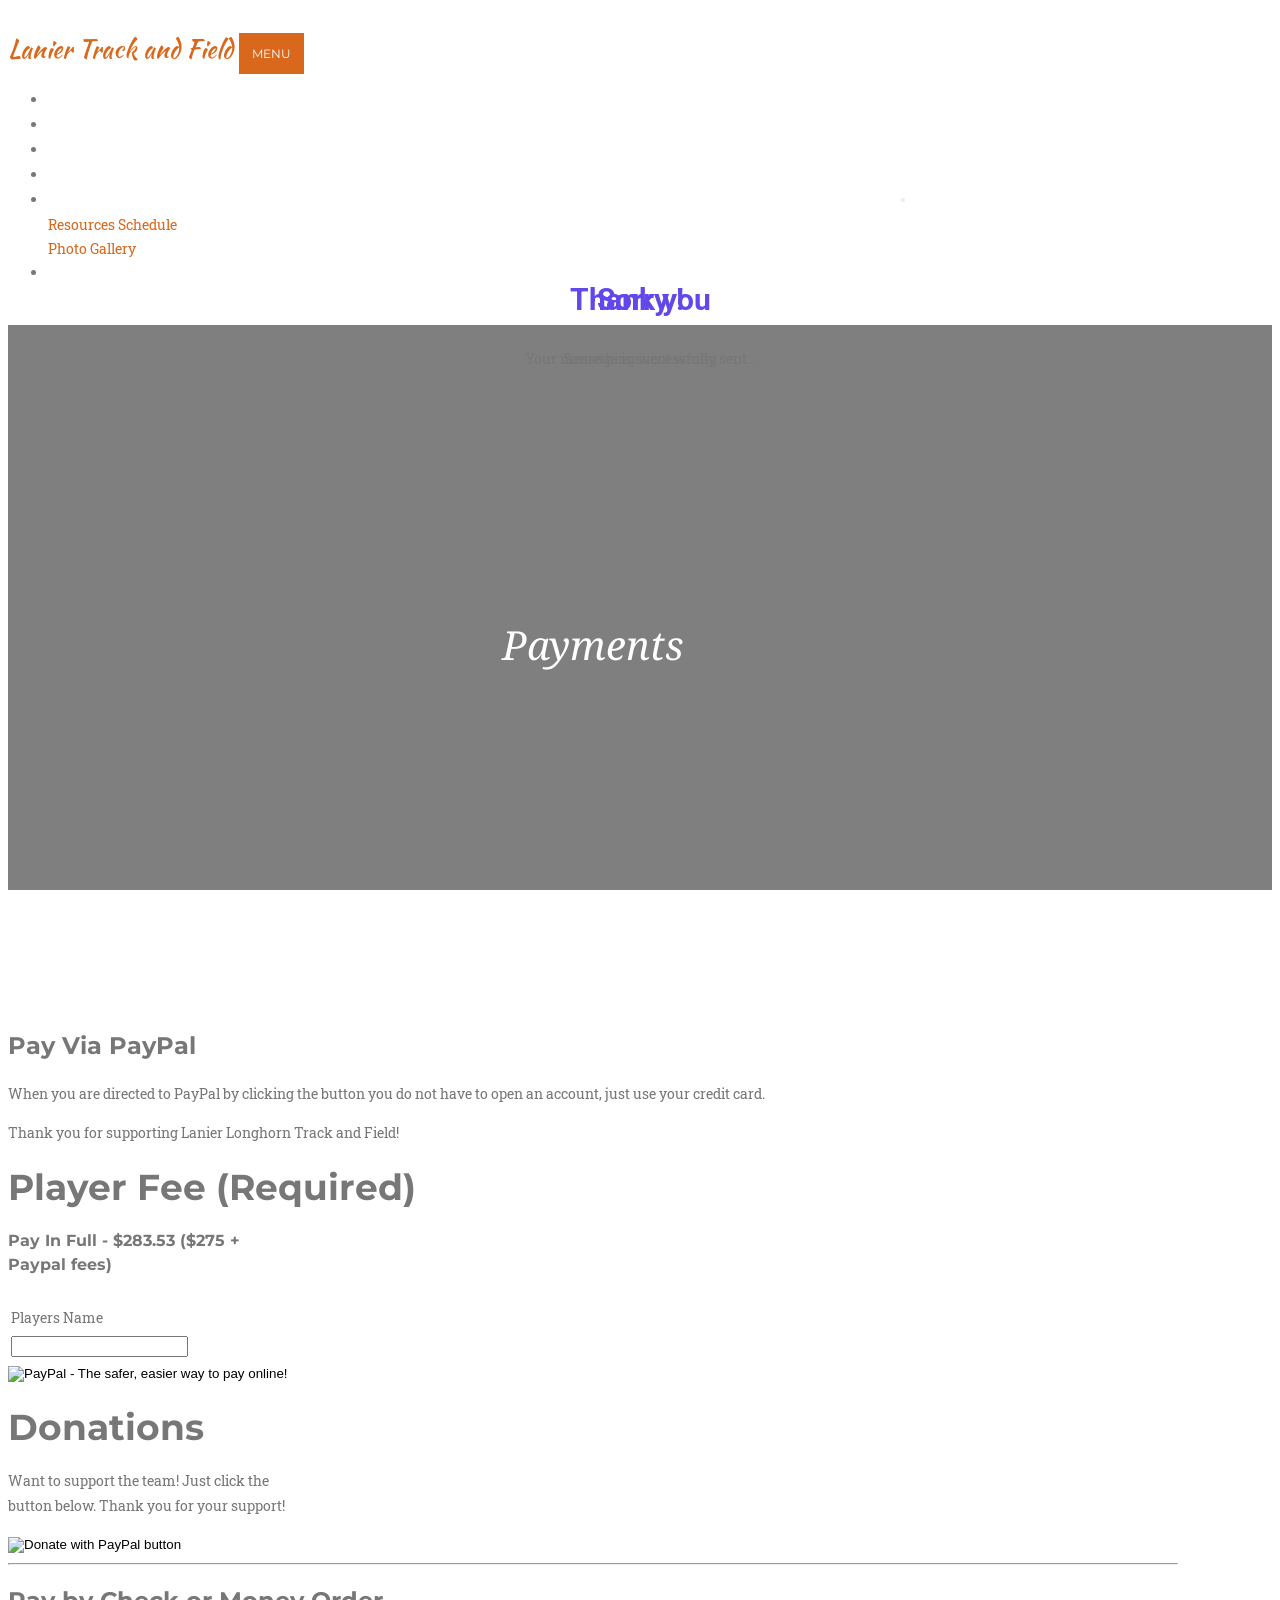
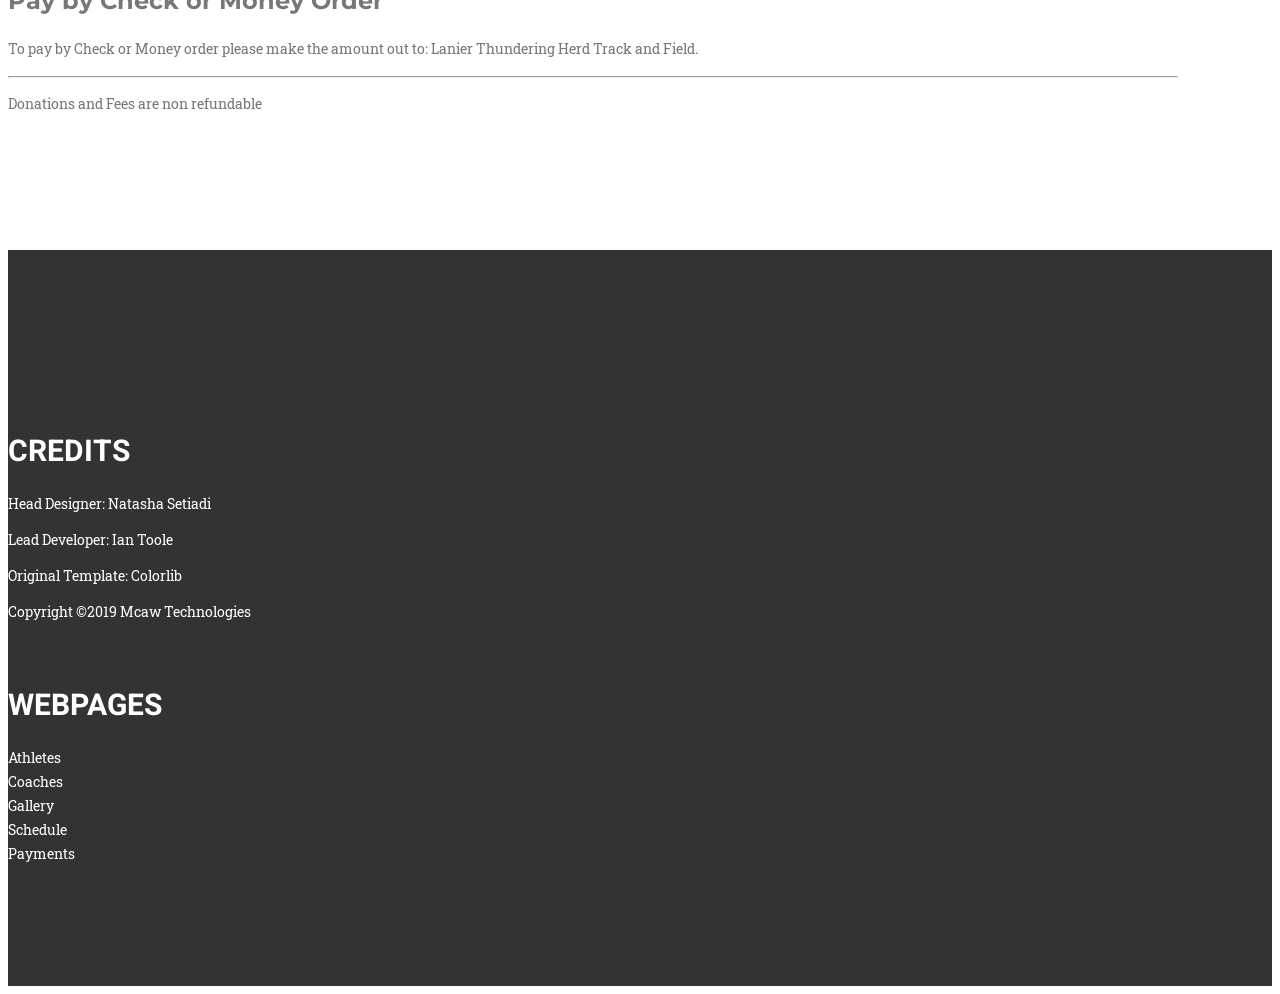
==== 8596Payments.html @ 1671be92 "updated payments page for pay in full and donations. Also adding numbers to add to ready to go live" ====
﻿<!DOCTYPE html>
<html lang="en">
  <head>
    <meta charset="utf-8" />
    <meta
      name="viewport"
      content="width=device-width, initial-scale=1, shrink-to-fit=no"
    />
    <meta name="description" content="" />
    <meta name="author" content="" />

    <title>LHS Track and Field</title>
    <link
      rel="shortcut icon"
      href="./img/cropped-Lanier-Longhorn-Football-Favicon-32x32.png"
    />

    <link rel="stylesheet" href="css2/bootstrap.css" />
    <link rel="stylesheet" href="vendors/linericon/style.css" />
    <link rel="stylesheet" href="css2/font-awesome.min.css" />
    <link rel="stylesheet" href="vendors/owl-carousel/owl.carousel.min.css" />
    <link rel="stylesheet" href="vendors/lightbox/simpleLightbox.css" />
    <link rel="stylesheet" href="vendors/nice-select/css/nice-select.css" />
    <link rel="stylesheet" href="vendors/animate-css/animate.css" />
    <!-- main css -->
    <link rel="stylesheet" href="css2/style.css" />
    <link rel="stylesheet" href="css2/responsive.css" />
    <link
      href="https://fonts.googleapis.com/css?family=Fanwood Text"
      rel="stylesheet"
    />
    <!-- Bootstrap core CSS -->
    <link href="vendor/bootstrap/css/bootstrap.min.css" rel="stylesheet" />

    <!-- Custom fonts for this template -->
    <link
      href="vendor/fontawesome-free/css/all.min.css"
      rel="stylesheet"
      type="text/css"
    />
    <link
      href="https://fonts.googleapis.com/css?family=Montserrat:400,700"
      rel="stylesheet"
      type="text/css"
    />
    <link
      href="https://fonts.googleapis.com/css?family=Kaushan+Script"
      rel="stylesheet"
      type="text/css"
    />
    <link
      href="https://fonts.googleapis.com/css?family=Droid+Serif:400,700,400italic,700italic"
      rel="stylesheet"
      type="text/css"
    />
    <link
      href="https://fonts.googleapis.com/css?family=Roboto+Slab:400,100,300,700"
      rel="stylesheet"
      type="text/css"
    />

    <!-- Custom styles for this template -->
    <link href="css/agency.css" rel="stylesheet" />
  </head>

  <body id="page-top">
    <!-- Navigation -->
    <nav class="navbar navbar-expand-lg navbar-dark fixed-top" id="mainNav">
      <div class="container">
        <a class="navbar-brand js-scroll-trigger" href="index.html">
          Lanier Track and Field
        </a>
        <button
          class="navbar-toggler navbar-toggler-right"
          type="button"
          data-toggle="collapse"
          data-target="#navbarResponsive"
          aria-controls="navbarResponsive"
          aria-expanded="false"
          aria-label="Toggle navigation"
        >
          Menu
          <i class="fas fa-bars"></i>
        </button>
        <div class="collapse navbar-collapse" id="navbarResponsive">
          <ul class="navbar-nav text-uppercase ml-auto">
            <li class="nav-item">
              <a class="nav-link js-scroll-trigger" href="index.html">Home</a>
            </li>
            <li class="nav-item">
              <a class="nav-link js-scroll-trigger" href="Athletes.html">
                Athletes
              </a>
            </li>
            <li class="nav-item">
              <a class="nav-link js-scroll-trigger" href="Coaches.html">
                Coaches
              </a>
            </li>
            <li class="nav-item">
              <a class="nav-link" href="Payments.html">
                Payments
              </a>
            </li>
            <li class="nav-item dropdown">
                <a class="nav-link dropdown-toggle" href="#" id="navbarDropdown" role="button" data-toggle="dropdown" aria-haspopup="true" aria-expanded="false">
                  Info
                </a>
                <div class="dropdown-menu" aria-labelledby="navbarDropdown">
                  <a class="dropdown-item" href="Resources.html">Resources</a>
                  <a class="dropdown-item" href="Schedule.html">Schedule</a>
                  <div class="dropdown-divider"></div>
                  <a class="dropdown-item" href="Gallery.html">Photo Gallery</a>
                </div>
              </li>
              <li class="nav-item">
                  <a class="nav-link" href="Thundering Herd.html">
                      Thundering Herd
                    </a>
              </li>
            <!--<li class="nav-item">
      <a class="nav-link js-scroll-trigger" href="Contact.html">Contact</a>
    </li>-->
            <!-- <li class="nav-item">
      <a class="nav-link js-scroll-trigger" href="#contact">Contact</a>
    </li> -->
          </ul>
        </div>
      </div>
    </nav>

    <!-- Header -->
    <header class="masthead-2">
      <div class="container">
        <div class="intro-text">
          <div class="intro-lead-in">Payments</div>
        </div>
      </div>
    </header>

  <section class="contact_area p_120">
    <div class="container">
        <h3>Pay Via PayPal</h3>
        <p> 
          When you are directed to PayPal by clicking the button you do not have to open an account, just use your credit card.
         </p>
         
       <p>Thank you for supporting Lanier Longhorn Track and Field!</p>
        <div class="row">
            <div class="col-sm">
                <h1 class="text-center">Player Fee (Required)</h1>

               <div class="card mx-auto" style="width: 18rem;">
                   <div class="card-body">
                     <h5 class="card-title text-center">Pay In Full - $283.53 ($275 + Paypal fees)</h5>
                     <form action="https://www.paypal.com/cgi-bin/webscr" method="post" target="_top">
                      <input type="hidden" name="cmd" value="_s-xclick">
                      <input type="hidden" name="hosted_button_id" value="9CBE2SQ4KW8P6">
                      <table>
                      <tr><td><input type="hidden" name="on0" value="Players Name">Players Name</td></tr><tr><td><input type="text" name="os0" maxlength="200"></td></tr>
                      </table>
                      <input type="image" src="https://www.paypalobjects.com/en_US/i/btn/btn_paynowCC_LG.gif" border="0" name="submit" alt="PayPal - The safer, easier way to pay online!">
                      <img alt="" border="0" src="https://www.paypalobjects.com/en_US/i/scr/pixel.gif" width="1" height="1">
                      </form>
                      
                   </div>
               </div>
            </div>
            <div class="col-sm">
                <h1 class="text-center">Donations</h1>
    
                <div class="card mx-auto" style="width: 18rem;">
                    <div class="card-body">
                      <h5 class="card-title text-center" ></h5>
                      <p>Want to support the team! Just click the button below. Thank you for your support!</p>
                      <form action="https://www.paypal.com/cgi-bin/webscr" method="post" target="_top">
                        <input type="hidden" name="cmd" value="_s-xclick" />
                        <input type="hidden" name="hosted_button_id" value="HKP9P9CWLNFAJ" />
                        <input type="image" src="https://www.paypalobjects.com/en_US/i/btn/btn_donateCC_LG.gif" border="0" name="submit" title="PayPal - The safer, easier way to pay online!" alt="Donate with PayPal button" />
                        <img alt="" border="0" src="https://www.paypal.com/en_US/i/scr/pixel.gif" width="1" height="1" />
                        </form>            
                    </div>
                </div>
            </div>

          </div>
    
          <hr/>
       
          <h3>Pay by Check or Money Order</h3>
          <p>
            To pay by Check or Money order please make the amount out to: Lanier Thundering Herd Track and Field.
          </p>
          <hr/>
          <p class="text-center">Donations and Fees are non refundable</p>
    </div>

</section>
<!--================Contact Area =================-->

    <!--================ End footer Area  =================-->

    <!--================Contact Success and Error message Area =================-->
    <div id="success" class="modal modal-message fade" role="dialog">
      <div class="modal-dialog">
        <div class="modal-content">
          <div class="modal-header">
            <button
              type="button"
              class="close"
              data-dismiss="modal"
              aria-label="Close"
            >
              <i class="fa fa-close"></i>
            </button>
            <h2>Thank you</h2>
            <p>Your message is successfully sent...</p>
          </div>
        </div>
      </div>
    </div>

    <!-- Modals error -->

    <div id="error" class="modal modal-message fade" role="dialog">
      <div class="modal-dialog">
        <div class="modal-content">
          <div class="modal-header">
            <button
              type="button"
              class="close"
              data-dismiss="modal"
              aria-label="Close"
            >
              <i class="fa fa-close"></i>
            </button>
            <h2>Sorry !</h2>
            <p>Something went wrong</p>
          </div>
        </div>
      </div>
    </div>
    <!--================End Event Schedule Area =================-->

    <!--================Price Area =================-->

    <!--================End Price Area =================-->
    
    <!--================ start footer Area  =================-->	
       <footer class="footer-area p_120">
        <div class="container">
            <div class="row">
                <div class="col-lg-3  col-md-6 col-sm-6">
                    <div class="single-footer-widget tp_widgets">
                       <h6 class="footer_title">CREDITS</h6>
                        <ul class="list">
                          <li>Head Designer: Natasha Setiadi</li>
                          <li>Lead Developer: Ian Toole</li>
                          <li>Original Template: Colorlib</li>
                          <li>Copyright &copy;2019 Mcaw Technologies</li>
                        </ul>
                    </div>
                </div>
                <div class="col-lg-3 col-md-6 col-sm-6">
                    <div class="single-footer-widget news_widgets">
                        <h6 class="footer_title">Webpages</h6>
                        <ul class="list">
                                <li><a href="Athletes.html">Athletes</a></li>
                                <li><a href="Coaches.html">Coaches</a></li>		
                                <li><a href="Gallery.html">Gallery</a></li>
                                       <li><a href="Schedule.html">Schedule</a></li>
                                <li><a href="Payments.html">Payments</a></li>
                                </ul>
                      
                    </div>
                </div>
                



    <!-- Bootstrap core JavaScript -->
    <script src="vendor/jquery/jquery.min.js"></script>
    <script src="vendor/bootstrap/js/bootstrap.bundle.min.js"></script>
    <script src="vendors/lightbox/simpleLightbox.min.js"></script>
    <script src="vendors/nice-select/js/jquery.nice-select.min.js"></script>
    <script src="vendors/isotope/imagesloaded.pkgd.min.js"></script>
    <script src="vendors/isotope/isotope-min.js"></script>
    <script src="vendors/owl-carousel/owl.carousel.min.js"></script>
    <script src="vendors/counter-up/jquery.waypoints.min.js"></script>
    <script src="vendors/counter-up/jquery.counterup.js"></script>
    <!-- Plugin JavaScript -->
    <script src="vendor/jquery-easing/jquery.easing.min.js"></script>

    <!-- Contact form JavaScript -->
    <script src="js/jqBootstrapValidation.js"></script>
    <script src="js/contact_me.js"></script>

    <!-- Custom scripts for this template -->
    <script src="js/agency.min.js"></script>
  </body>
</html>
---- css2/style.css ----
/*----------------------------------------------------
@File: Default Styles
@Author: Rocky Ahmed
@URL: http://wethemez.com
Author E-mail: rockybd1995@gmail.com

This file contains the styling for the actual theme, this
is the file you need to edit to change the look of the
theme.
---------------------------------------------------- */
/*=====================================================================
@Template Name: HostHub Construction 
@Author: Rocky Ahmed
@Developed By: Rocky Ahmed
@Developer URL: http://rocky.wethemez.com
Author E-mail: rockybd1995@gmail.com

@Default Styles

Table of Content:
01/ Variables
02/ predefin
03/ header
04/ button
05/ banner
06/ breadcrumb
07/ about
08/ team
09/ project 
10/ price 
11/ team 
12/ blog 
13/ video  
14/ features  
15/ career  
16/ contact 
17/ footer

=====================================================================*/
/*----------------------------------------------------*/
/*font Variables*/
/*Color Variables*/
/*=================== fonts ====================*/
@import url("https://fonts.googleapis.com/css?family=Heebo:300,400,500,700|Roboto:300,400,500,700");
@import url('https://fonts.googleapis.com/css?family=Fanwood Text');
/*---------------------------------------------------- */
/*----------------------------------------------------*/
.hoverEffect {
  padding:10px;
   transition: all 0.3s cubic-bezier(.25,.8,.25,1);
 }
 .hoverEffect:hover{
       box-shadow: 0 14px 28px rgba(0,0,0,0.25), 0 10px 10px rgba(0,0,0,0.22);
     
 }



.list {
  list-style: none;
  margin: 0px;
  padding: 0px;
}

a {
  text-decoration: none;
  -webkit-transition: all 0.3s ease-in-out;
  -o-transition: all 0.3s ease-in-out;
  transition: all 0.3s ease-in-out;
}

a:hover, a:focus {
  text-decoration: none;
  outline: none;
}

.row.m0 {
  margin: 0px;
}

body {
  line-height: 24px;
  font-size: 14px;
  font-family: "Roboto", sans-serif;
  font-weight: normal;
  color: #777777;
}

h1, h2, h3, h4, h5, h6 {
  font-family: "Heebo", sans-serif;
  font-weight: bold;
}

button:focus {
  outline: none;
  -webkit-box-shadow: none;
  box-shadow: none;
}

.p_120 {
  padding-top: 120px;
  padding-bottom: 120px;
}

.pad_top {
  padding-top: 120px;
}

.pad_btm {
  padding-bottom: 120px;
}

.mt-25 {
  margin-top: 25px;
}

.p0 {
  padding-left: 0px;
  padding-right: 0px;
}

@media (min-width: 1200px) {
  .container {
    max-width: 1170px;
  }
}

@media (min-width: 1620px) {
  .box_1620 {
    max-width: 1650px;
    margin: auto;
  }
}

.white_bg {
  background: #fff !important;
}

/* Main Title Area css
============================================================================================ */
.main_title {
  text-align: center;
  margin-bottom: 75px;
}

.main_title h2 {
  font-family: "Heebo", sans-serif;
  font-size: 36px;
  color: #222222;
  font-weight: bold;
  margin-bottom: 15px;
  text-transform: uppercase;
}

.main_title2 h2{
     font-family: "Heebo", sans-serif;
  font-size: 36px;
  color: #222222;
  font-weight: bold;
  margin-bottom: 15px;
  text-transform: uppercase;
}

.main_title2{
    text-align: center;
    margin-bottom: 75px;
    margin-top:75px;
}
.main_title p {
  font-size: 16px;
  font-family: "Roboto", sans-serif;
  line-height: 26px;
  color: #777777;
  margin-bottom: 0px;
  max-width: 570px;
  font-weight: 300;
  margin: auto;
}

.main_title.white h2 {
  color: #fff;
}

.main_title.white p {
  color: #fff;
  opacity: .6;
}

/* End Main Title Area css
============================================================================================ */
/*---------------------------------------------------- */
/*----------------------------------------------------*/
.header_area {
  position: absolute;
  width: 100%;
  top: 0;
  left: 0;
  z-index: 99;
  -webkit-transition: background 0.4s, all 0.3s linear;
  -o-transition: background 0.4s, all 0.3s linear;
  transition: background 0.4s, all 0.3s linear;
}

.header_area .navbar {
  background: transparent;
  padding: 0px;
  border: 0px;
  border-radius: 0px;
}

.header_area .navbar .nav .nav-item {
  margin-right: 45px;
}

.header_area .navbar .nav .nav-item .nav-link {
  font: 500 12px/80px "Roboto", sans-serif;
  text-transform: uppercase;
  color: #fff;
  padding: 0px;
  display: inline-block;
}

.header_area .navbar .nav .nav-item .nav-link:after {
  display: none;
}

.header_area .navbar .nav .nav-item.submenu {
  position: relative;
}

.header_area .navbar .nav .nav-item.submenu ul {
  border: none;
  padding: 0px;
  border-radius: 0px;
  -webkit-box-shadow: none;
  box-shadow: none;
  margin: 0px;
  background: #fff;
}

@media (min-width: 992px) {
  .header_area .navbar .nav .nav-item.submenu ul {
    position: absolute;
    top: 120%;
    left: 0px;
    min-width: 200px;
    text-align: left;
    opacity: 0;
    -webkit-transition: all 300ms ease-in;
    -o-transition: all 300ms ease-in;
    transition: all 300ms ease-in;
    visibility: hidden;
    display: block;
    border: none;
    padding: 0px;
    border-radius: 0px;
  }
}

.header_area .navbar .nav .nav-item.submenu ul:before {
  content: "";
  width: 0;
  height: 0;
  border-style: solid;
  border-width: 10px 10px 0 10px;
  border-color: #eeeeee transparent transparent transparent;
  position: absolute;
  right: 24px;
  top: 45px;
  z-index: 3;
  opacity: 0;
  -webkit-transition: all 400ms linear;
  -o-transition: all 400ms linear;
  transition: all 400ms linear;
}

.header_area .navbar .nav .nav-item.submenu ul .nav-item {
  display: block;
  float: none;
  margin-right: 0px;
  border-bottom: 1px solid #ededed;
  margin-left: 0px;
  -webkit-transition: all 0.4s linear;
  -o-transition: all 0.4s linear;
  transition: all 0.4s linear;
}

.header_area .navbar .nav .nav-item.submenu ul .nav-item .nav-link {
  line-height: 45px;
  color: #222222;
  padding: 0px 30px;
  -webkit-transition: all 150ms linear;
  -o-transition: all 150ms linear;
  transition: all 150ms linear;
  display: block;
  margin-right: 0px;
}

.header_area .navbar .nav .nav-item.submenu ul .nav-item:last-child {
  border-bottom: none;
}

.header_area .navbar .nav .nav-item.submenu ul .nav-item:hover .nav-link {
 background-image: linear-gradient(to right top, #853900, #a24600, #c05300, #df6000, #ff6e00);
  color: #fff;
}

@media (min-width: 992px) {
  .header_area .navbar .nav .nav-item.submenu:hover ul {
    visibility: visible;
    opacity: 1;
    top: 100%;
  }
}

.header_area .navbar .nav .nav-item.submenu:hover ul .nav-item {
  margin-top: 0px;
}

.header_area .navbar .nav .nav-item:last-child {
  margin-right: 0px;
}

.header_area .navbar .tickets_btn {
  margin-left: 195px;
  margin-top: 8px;
}

.header_area .navbar .search {
  font-size: 12px;
  line-height: 60px;
  display: inline-block;
  color: #fff;
  margin-left: 195px;
}

.header_area .navbar .search i {
  font-weight: 600;
}

.header_area.navbar_fixed .main_menu {
  position: fixed;
  width: 100%;
  top: -70px;
  left: 0;
  right: 0;
  background-color: #333333;
  background-color: #333333;
  background-color: #333333;
  -webkit-transform: translateY(70px);
  -ms-transform: translateY(70px);
  transform: translateY(70px);
  -webkit-transition: background 500ms ease, -webkit-transform 500ms ease;
  transition: background 500ms ease, -webkit-transform 500ms ease;
  -o-transition: transform 500ms ease, background 500ms ease;
  transition: transform 500ms ease, background 500ms ease;
  transition: transform 500ms ease, background 500ms ease, -webkit-transform 500ms ease;
  -webkit-transition: transform 500ms ease, background 500ms ease;
  -webkit-box-shadow: 0px 3px 16px 0px rgba(0, 0, 0, 0.1);
  box-shadow: 0px 3px 16px 0px rgba(0, 0, 0, 0.1);
}

.header_area.navbar_fixed .main_menu .navbar .nav .nav-item .nav-link {
  line-height: 70px;
}

.top_menu {
  background: #ec9d5f;
}

.top_menu .float-left a {
  line-height: 40px;
  display: inline-block;
  color: #fff;
  font-family: "Roboto", sans-serif;
  text-transform: uppercase;
  font-size: 12px;
  margin-right: 50px;
  -webkit-transition: all 300ms linear 0s;
  -o-transition: all 300ms linear 0s;
  transition: all 300ms linear 0s;
}

.top_menu .float-left a:last-child {
  margin-right: 0px;
}

.top_menu .float-left a:hover {
  color: #6247ea;
}

.top_menu .float-right .pur_btn {
  background: #6247ea;
  color: #fff;
  font-family: "Roboto", sans-serif;
  line-height: 40px;
  display: block;
  padding: 0px 40px;
  font-weight: 500;
  font-size: 12px;
}

/*---------------------------------------------------- */
/*----------------------------------------------------*/
/* Home Banner Area css
============================================================================================ */
.home_banner_area {
  z-index: 1;
  min-height: 900px;
  display: -webkit-box;
  display: -ms-flexbox;
  display: flex;
      background-attachment: fixed;
  background-position: center;
  background-repeat: no-repeat;
  background-size: cover;
background-image: linear-gradient(rgba(0,0,0,0.5),rgba(0,0,0,0.5)),url(../img/banner/test.jpg);
  background-size: cover;
}

.home_banner_area .banner_inner {
  width: 100%;
  display: -webkit-box;
  display: -ms-flexbox;
  display: flex;
}

.home_banner_area .banner_inner .container {
  vertical-align: middle;
  -ms-flex-item-align: center;
  align-self: center;
}

.home_banner_area .banner_inner .banner_content {
  color: #fff;
  vertical-align: middle;
  -ms-flex-item-align: center;
  align-self: center;
  text-align: center;
}

.home_banner_area .banner_inner .banner_content h2 {
    filter: brightness(100%);
    margin-top: 0px;
  font-size: 68px;
 
  font-weight: bold;
  font-family: "Heebo", sans-serif;
  line-height: 54px;
  text-transform: uppercase;
  margin-bottom: 15px;
}

.trackQuote{
  left:30%;
    font-size:20px;
    position: relative;
padding-bottom:100px;
 align-items:center;
  align-self: center;
}
@media (max-width: 414px){
  .trackQuote{
    left:0%;
   
  }
}
@media (max-width: 768px) {
  .trackQuote{
    left:10%;
    font-size:0px;
  }
}
@media (max-width: 575px){
  .trackQuote{
    left:0%;
    font-size:10px;

  }
}

/* Blockquote header */
.trackQuote h3 {
font-size:36px;
    align-self:center;
    padding-bottom: 23px;
    
}

.trackQuote h3:after{
    
    content: '';
  position: absolute;
  left: 0;
  display: inline-block;
  height: 1em;
  width: 100%;
  border-bottom: 1px solid;
  margin-top: 10px;
  opacity: 0;
	-webkit-transition: opacity 0.35s, -webkit-transform 0.35s;
	transition: opacity 0.35s, transform 0.35s;
	-webkit-transform: scale(0,1);
	transform: scale(0,1);
}
.trackQuote h3:hover:after {
  opacity: 1;
	-webkit-transform: scale(1);
	transform: scale(1);
}
.trackQuote p{
    font-size:20px;
  font-family: "Fanwood Text";
}

.trackQuote footer{
    font-size:20px;
      font-family: "Fanwood Text";
}


/* Blockquote right double quotes */


.home_banner_area .banner_inner .banner_content p {
  color: #f9f9ff;
  font-family: "Roboto", sans-serif;
  max-width: 680px;
  font-size: 16px;
  line-height: 26px;
  margin: 0px auto 35px;
}

.home_banner_area .banner_inner .banner_content .banner_map_img {
  text-align: right;
}

.blog_banner {
  min-height: 780px;
  position: relative;
  z-index: 1;
  overflow: hidden;
  margin-bottom: 0px;
}

.blog_banner .banner_inner {
  background: #04091e;
  position: relative;
  overflow: hidden;
  width: 100%;
  min-height: 780px;
  z-index: 1;
}

.blog_banner .banner_inner .overlay {
  background: url(../img/banner/banner-2.jpg) no-repeat scroll center center;
  opacity: .5;
  height: 125%;
  position: absolute;
  left: 0px;
  top: 0px;
  width: 100%;
  z-index: -1;
}

.blog_banner .banner_inner .blog_b_text {
  max-width: 700px;
  margin: auto;
  color: #fff;
  margin-top: 40px;
}

.blog_banner .banner_inner .blog_b_text h2 {
  font-size: 60px;
  font-weight: 500;
  font-family: "Roboto", sans-serif;
  line-height: 66px;
  margin-bottom: 15px;
}

.blog_banner .banner_inner .blog_b_text p {
  font-size: 16px;
  margin-bottom: 35px;
}

.blog_banner .banner_inner .blog_b_text .white_bg_btn {
  line-height: 42px;
  padding: 0px 45px;
}

.banner_box {
  max-width: 1620px;
  margin: auto;
}

.banner_area {
  position: relative;
  z-index: 1;
  min-height: 400px;
}

.banner_area .banner_inner {
  position: relative;
  overflow: hidden;
  width: 100%;
  min-height: 400px;
  background: #000;
  z-index: 1;
}

.banner_area .banner_inner .overlay {
 background-image: linear-gradient(rgba(0,0,0,0.5),rgba(0,0,0,0.5)),url(../img/trackNewMain.jpeg);
  width:100%;
  position: absolute;
  left: 0;
  right: 0;
  top: 0;
  height: 100%;
  bottom: 5000px;
  z-index: -1;
  opacity: 1;
  background-size: cover;
}

.banner_area .banner_inner .banner_content {
  margin-top: 55px;
}

.banner_area .banner_inner .banner_content h2 {
  color: #fff;
  font-size: 48px;
  font-family: "Roboto", sans-serif;
  margin-bottom: 0px;
  font-weight: 500;
}

.banner_area .banner_inner .banner_content .page_link a {
  font-size: 14px;
  color: #fff;
  font-family: "Roboto", sans-serif;
  margin-right: 32px;
  position: relative;
  text-transform: uppercase;
}

.banner_area .banner_inner .banner_content .page_link a:before {
  content: "\f0da";
  font: normal normal normal 14px/1 FontAwesome;
  position: absolute;
  right: -25px;
  top: 50%;
  -webkit-transform: translateY(-50%);
  -ms-transform: translateY(-50%);
  transform: translateY(-50%);
}

.banner_area .banner_inner .banner_content .page_link a:last-child {
  margin-right: 0px;
}

.banner_area .banner_inner .banner_content .page_link a:last-child:before {
  display: none;
}

/* End Home Banner Area css
============================================================================================ */
/*---------------------------------------------------- */
/*----------------------------------------------------*/
/* Causes Area css
============================================================================================ */
.causes_slider .owl-dots {
  text-align: center;
  margin-top: 80px;
}

.causes_slider .owl-dots .owl-dot {
  height: 14px;
  width: 14px;
  background: #eeeeee;
  display: inline-block;
  margin-right: 7px;
}

.causes_slider .owl-dots .owl-dot:last-child {
  margin-right: 0px;
}

.causes_slider .owl-dots .owl-dot.active {
  background: #6247ea;
}

.causes_item {
  background: #fff;
}

.causes_item .causes_img {
  position: relative;
}

.causes_item .causes_img .c_parcent {
  position: absolute;
  bottom: 0px;
  width: 100%;
  left: 0px;
  height: 3px;
  background: rgba(255, 255, 255, 0.5);
}

.causes_item .causes_img .c_parcent span {
  width: 70%;
  height: 3px;
  background: #6247ea;
  position: absolute;
  left: 0px;
  bottom: 0px;
}

.causes_item .causes_img .c_parcent span:before {
  content: "75%";
  position: absolute;
  right: -10px;
  bottom: 0px;
  background: #6247ea;
  color: #fff;
  padding: 0px 5px;
}

.causes_item .causes_text {
  padding: 30px 35px 40px 30px;
}

.causes_item .causes_text h4 {
  color: #222222;
  font-family: "Roboto", sans-serif;
  font-size: 18px;
  font-weight: 600;
  margin-bottom: 15px;
  cursor: pointer;
}

.causes_item .causes_text h4:hover {
  color: #6247ea;
}

.causes_item .causes_text p {
  font-size: 14px;
  line-height: 24px;
  color: #777777;
  font-weight: 300;
  margin-bottom: 0px;
}

.causes_item .causes_bottom a {
  width: 50%;
  border: 1px solid #6247ea;
  text-align: center;
  float: left;
  line-height: 50px;
  background: #6247ea;
  color: #fff;
  font-family: "Roboto", sans-serif;
  font-size: 14px;
  font-weight: 500;
}

.causes_item .causes_bottom a + a {
  border-color: #eeeeee;
  background: #fff;
  font-size: 14px;
  color: #222222;
}

/* End Causes Area css
============================================================================================ */
/*================= latest_blog_area css =============*/
.latest_blog_area {
  background: #f9f9ff;
}

.single-recent-blog-post {
  margin-bottom: 30px;
}

.single-recent-blog-post .thumb {
  overflow: hidden;
}

.single-recent-blog-post .thumb img {
  -webkit-transition: all 0.7s linear;
  -o-transition: all 0.7s linear;
  transition: all 0.7s linear;
}

.single-recent-blog-post .details {
  padding-top: 30px;
}

.single-recent-blog-post .details .sec_h4 {
  line-height: 24px;
  padding: 10px 0px 13px;
  -webkit-transition: all 0.3s linear;
  -o-transition: all 0.3s linear;
  transition: all 0.3s linear;
}

.single-recent-blog-post .details .sec_h4:hover {
  color: #777777;
}

.single-recent-blog-post .date {
  font-size: 14px;
  line-height: 24px;
  font-weight: 400;
}

.single-recent-blog-post:hover img {
  -webkit-transform: scale(1.23) rotate(10deg);
  -ms-transform: scale(1.23) rotate(10deg);
  transform: scale(1.23) rotate(10deg);
}

.tags .tag_btn {
  font-size: 12px;
  font-weight: 500;
  line-height: 20px;
  border: 1px solid #eeeeee;
  display: inline-block;
  padding: 1px 18px;
  text-align: center;
  color: #222222;
}

.tags .tag_btn:before {
  background: #6247ea;
}

.tags .tag_btn + .tag_btn {
  margin-left: 2px;
}

/*========= blog_categorie_area css ===========*/
.blog_categorie_area {
  padding-top: 80px;
  padding-bottom: 80px;
}

.categories_post {
  position: relative;
  text-align: center;
  cursor: pointer;
}

.categories_post img {
  max-width: 100%;
}

.categories_post .categories_details {
  position: absolute;
  top: 20px;
  left: 20px;
  right: 20px;
  bottom: 20px;
  background: rgba(34, 34, 34, 0.8);
  color: #fff;
  -webkit-transition: all 0.3s linear;
  -o-transition: all 0.3s linear;
  transition: all 0.3s linear;
  display: -webkit-box;
  display: -ms-flexbox;
  display: flex;
  -webkit-box-align: center;
  -ms-flex-align: center;
  align-items: center;
  -webkit-box-pack: center;
  -ms-flex-pack: center;
  justify-content: center;
}

.categories_post .categories_details h5 {
  margin-bottom: 0px;
  font-size: 18px;
  line-height: 26px;
  text-transform: uppercase;
  color: #fff;
  position: relative;
}

.categories_post .categories_details p {
  font-weight: 300;
  font-size: 14px;
  line-height: 26px;
  margin-bottom: 0px;
}

.categories_post .categories_details .border_line {
  margin: 10px 0px;
  background: #fff;
  width: 100%;
  height: 1px;
}

.categories_post:hover .categories_details {
  background-image: -moz-linear-gradient(0deg, rgba(188, 43, 255, 0.8) 0%, rgba(114, 73, 251, 0.8) 100%);
  background-image: -webkit-linear-gradient(0deg, rgba(188, 43, 255, 0.8) 0%, rgba(114, 73, 251, 0.8) 100%);
  background-image: -ms-linear-gradient(0deg, rgba(188, 43, 255, 0.8) 0%, rgba(114, 73, 251, 0.8) 100%);
  background-color: transparent;
}

/*============ blog_left_sidebar css ==============*/
.blog_item {
  margin-bottom: 40px;
}

.blog_info {
  padding-top: 30px;
}

.blog_info .post_tag {
  padding-bottom: 20px;
}

.blog_info .post_tag a {
  font: 300 14px/21px "Roboto", sans-serif;
  color: #222222;
}

.blog_info .post_tag a:hover {
  color: #777777;
}

.blog_info .post_tag a.active {
  color: #6247ea;
}

.blog_info .blog_meta li a {
  font: 300 14px/20px "Roboto", sans-serif;
  color: #777777;
  vertical-align: middle;
  padding-bottom: 12px;
  display: inline-block;
}

.blog_info .blog_meta li a i {
  color: #222222;
  font-size: 16px;
  font-weight: 600;
  padding-left: 15px;
  line-height: 20px;
  vertical-align: middle;
}

.blog_info .blog_meta li a:hover {
  color: #6247ea;
}

.blog_post img {
  max-width: 100%;
}

.blog_details {
  padding-top: 20px;
}

.blog_details h2 {
  font-size: 24px;
  line-height: 36px;
  color: #222222;
  font-weight: 600;
  -webkit-transition: all 0.3s linear;
  -o-transition: all 0.3s linear;
  transition: all 0.3s linear;
}

.blog_details h2:hover {
  color: #6247ea;
}

.blog_details p {
  margin-bottom: 26px;
}

.view_btn {
  font-size: 14px;
  line-height: 36px;
  display: inline-block;
  color: #222222;
  font-weight: 500;
  padding: 0px 30px;
  background: #fff;
}

.blog_right_sidebar {
  border: 1px solid #eeeeee;
  background: #fafaff;
  padding: 30px;
}

.blog_right_sidebar .widget_title {
  font-size: 18px;
  line-height: 25px;
  background-image: -moz-linear-gradient(0deg, #bc2bff 0%, #7249fb 100%);
  background-image: -webkit-linear-gradient(0deg, #bc2bff 0%, #7249fb 100%);
  background-image: -ms-linear-gradient(0deg, #bc2bff 0%, #7249fb 100%);
  text-align: center;
  color: #fff;
  padding: 8px 0px;
  margin-bottom: 30px;
}

.blog_right_sidebar .search_widget .input-group .form-control {
  font-size: 14px;
  line-height: 29px;
  border: 0px;
  width: 100%;
  font-weight: 300;
  color: #fff;
  padding-left: 20px;
  border-radius: 45px;
  z-index: 0;
  background-image: -moz-linear-gradient(0deg, #bc2bff 0%, #7249fb 100%);
  background-image: -webkit-linear-gradient(0deg, #bc2bff 0%, #7249fb 100%);
  background-image: -ms-linear-gradient(0deg, #bc2bff 0%, #7249fb 100%);
}

.blog_right_sidebar .search_widget .input-group .form-control.placeholder {
  color: #fff;
}

.blog_right_sidebar .search_widget .input-group .form-control:-moz-placeholder {
  color: #fff;
}

.blog_right_sidebar .search_widget .input-group .form-control::-moz-placeholder {
  color: #fff;
}

.blog_right_sidebar .search_widget .input-group .form-control::-webkit-input-placeholder {
  color: #fff;
}

.blog_right_sidebar .search_widget .input-group .form-control:focus {
  -webkit-box-shadow: none;
  box-shadow: none;
}

.blog_right_sidebar .search_widget .input-group .btn-default {
  position: absolute;
  right: 20px;
  background: transparent;
  border: 0px;
  -webkit-box-shadow: none;
  box-shadow: none;
  font-size: 14px;
  color: #fff;
  padding: 0px;
  top: 50%;
  -webkit-transform: translateY(-50%);
  -ms-transform: translateY(-50%);
  transform: translateY(-50%);
  z-index: 1;
}

.blog_right_sidebar .author_widget {
  text-align: center;
}

.blog_right_sidebar .author_widget h4 {
  font-size: 18px;
  line-height: 20px;
  color: #222222;
  margin-bottom: 5px;
  margin-top: 30px;
}

.blog_right_sidebar .author_widget p {
  margin-bottom: 0px;
}

.blog_right_sidebar .author_widget .social_icon {
  padding: 7px 0px 15px;
}

.blog_right_sidebar .author_widget .social_icon a {
  font-size: 14px;
  color: #222222;
  -webkit-transition: all 0.2s linear;
  -o-transition: all 0.2s linear;
  transition: all 0.2s linear;
}

.blog_right_sidebar .author_widget .social_icon a + a {
  margin-left: 20px;
}

.blog_right_sidebar .author_widget .social_icon a:hover {
  color: #6247ea;
}

.blog_right_sidebar .popular_post_widget .post_item .media-body {
  -webkit-box-pack: center;
  -ms-flex-pack: center;
  justify-content: center;
  -ms-flex-item-align: center;
  align-self: center;
  padding-left: 20px;
}

.blog_right_sidebar .popular_post_widget .post_item .media-body h3 {
  font-size: 14px;
  line-height: 20px;
  color: #222222;
  margin-bottom: 4px;
  -webkit-transition: all 0.3s linear;
  -o-transition: all 0.3s linear;
  transition: all 0.3s linear;
}

.blog_right_sidebar .popular_post_widget .post_item .media-body h3:hover {
  color: #6247ea;
}

.blog_right_sidebar .popular_post_widget .post_item .media-body p {
  font-size: 12px;
  line-height: 21px;
  margin-bottom: 0px;
}

.blog_right_sidebar .popular_post_widget .post_item + .post_item {
  margin-top: 20px;
}

.blog_right_sidebar .post_category_widget .cat-list li {
  border-bottom: 2px dotted #eee;
  -webkit-transition: all 0.3s ease 0s;
  -o-transition: all 0.3s ease 0s;
  transition: all 0.3s ease 0s;
  padding-bottom: 12px;
}

.blog_right_sidebar .post_category_widget .cat-list li a {
  font-size: 14px;
  line-height: 20px;
  color: #777;
}

.blog_right_sidebar .post_category_widget .cat-list li a p {
  margin-bottom: 0px;
}

.blog_right_sidebar .post_category_widget .cat-list li + li {
  padding-top: 15px;
}

.blog_right_sidebar .post_category_widget .cat-list li:hover {
  border-color: #6247ea;
}

.blog_right_sidebar .post_category_widget .cat-list li:hover a {
  color: #6247ea;
}

.blog_right_sidebar .newsletter_widget {
  text-align: center;
}

.blog_right_sidebar .newsletter_widget .form-group {
  margin-bottom: 8px;
}

.blog_right_sidebar .newsletter_widget .input-group-prepend {
  margin-right: -1px;
}

.blog_right_sidebar .newsletter_widget .input-group-text {
  background: #fff;
  border-radius: 0px;
  vertical-align: top;
  font-size: 12px;
  line-height: 36px;
  padding: 0px 0px 0px 15px;
  border: 1px solid #eeeeee;
  border-right: 0px;
}

.blog_right_sidebar .newsletter_widget .form-control {
  font-size: 12px;
  line-height: 24px;
  color: #cccccc;
  border: 1px solid #eeeeee;
  border-left: 0px;
  border-radius: 0px;
}

.blog_right_sidebar .newsletter_widget .form-control.placeholder {
  color: #cccccc;
}

.blog_right_sidebar .newsletter_widget .form-control:-moz-placeholder {
  color: #cccccc;
}

.blog_right_sidebar .newsletter_widget .form-control::-moz-placeholder {
  color: #cccccc;
}

.blog_right_sidebar .newsletter_widget .form-control::-webkit-input-placeholder {
  color: #cccccc;
}

.blog_right_sidebar .newsletter_widget .form-control:focus {
  outline: none;
  -webkit-box-shadow: none;
  box-shadow: none;
}

.blog_right_sidebar .newsletter_widget .bbtns {
  background-image: -moz-linear-gradient(0deg, #bc2bff 0%, #7249fb 100%);
  background-image: -webkit-linear-gradient(0deg, #bc2bff 0%, #7249fb 100%);
  background-image: -ms-linear-gradient(0deg, #bc2bff 0%, #7249fb 100%);
  color: #fff;
  font-size: 12px;
  line-height: 38px;
  display: inline-block;
  font-weight: 500;
  padding: 0px 24px 0px 24px;
  border-radius: 0;
}

.blog_right_sidebar .newsletter_widget .text-bottom {
  font-size: 12px;
}

.blog_right_sidebar .tag_cloud_widget ul li {
  display: inline-block;
}

.blog_right_sidebar .tag_cloud_widget ul li a {
  display: inline-block;
  border: 1px solid #eee;
  background: #fff;
  padding: 0px 13px;
  margin-bottom: 8px;
  -webkit-transition: all 0.3s ease 0s;
  -o-transition: all 0.3s ease 0s;
  transition: all 0.3s ease 0s;
  color: #222222;
  font-size: 12px;
}

.blog_right_sidebar .tag_cloud_widget ul li a:hover {
  background-image: -moz-linear-gradient(0deg, rgba(188, 43, 255, 0.8) 0%, rgba(114, 73, 251, 0.8) 100%);
  background-image: -webkit-linear-gradient(0deg, rgba(188, 43, 255, 0.8) 0%, rgba(114, 73, 251, 0.8) 100%);
  background-image: -ms-linear-gradient(0deg, rgba(188, 43, 255, 0.8) 0%, rgba(114, 73, 251, 0.8) 100%);
  color: #fff;
}

.blog_right_sidebar .br {
  width: 100%;
  height: 1px;
  background: #eeeeee;
  margin: 30px 0px;
}

.blog-pagination {
  padding-top: 25px;
  padding-bottom: 95px;
}

.blog-pagination .page-link {
  border-radius: 0;
}

.blog-pagination .page-item {
  border: none;
}

.page-link {
  background: transparent;
  font-weight: 400;
}

.blog-pagination .page-item.active .page-link {
  background-color: #6247ea;
  border-color: transparent;
  color: #fff;
}

.blog-pagination .page-link {
  position: relative;
  display: block;
  padding: 0.5rem 0.75rem;
  margin-left: -1px;
  line-height: 1.25;
  color: #8a8a8a;
  border: none;
}

.blog-pagination .page-link .lnr {
  font-weight: 600;
}

.blog-pagination .page-item:last-child .page-link,
.blog-pagination .page-item:first-child .page-link {
  border-radius: 0;
}

.blog-pagination .page-link:hover {
  color: #fff;
  text-decoration: none;
  background-color: #6247ea;
  border-color: #eee;
}

/*============ Start Blog Single Styles  =============*/
.single-post-area .social-links {
  padding-top: 10px;
}

.single-post-area .social-links li {
  display: inline-block;
  margin-bottom: 10px;
}

.single-post-area .social-links li a {
  color: #cccccc;
  padding: 7px;
  font-size: 14px;
  -webkit-transition: all 0.2s linear;
  -o-transition: all 0.2s linear;
  transition: all 0.2s linear;
}

.single-post-area .social-links li a:hover {
  color: #222222;
}

.single-post-area .blog_details {
  padding-top: 26px;
}

.single-post-area .blog_details p {
  margin-bottom: 10px;
}

.single-post-area .quotes {
  margin-top: 20px;
  margin-bottom: 30px;
  padding: 24px 35px 24px 30px;
  background-color: white;
  -webkit-box-shadow: -20.84px 21.58px 30px 0px rgba(176, 176, 176, 0.1);
  box-shadow: -20.84px 21.58px 30px 0px rgba(176, 176, 176, 0.1);
  font-size: 14px;
  line-height: 24px;
  color: #777;
  font-style: italic;
}

.single-post-area .arrow {
  position: absolute;
}

.single-post-area .arrow .lnr {
  font-size: 20px;
  font-weight: 600;
}

.single-post-area .thumb .overlay-bg {
  background: rgba(0, 0, 0, 0.8);
}

.single-post-area .navigation-area {
  border-top: 1px solid #eee;
  padding-top: 30px;
  margin-top: 60px;
}

.single-post-area .navigation-area p {
  margin-bottom: 0px;
}

.single-post-area .navigation-area h4 {
  font-size: 18px;
  line-height: 25px;
  color: #222222;
}

.single-post-area .navigation-area .nav-left {
  text-align: left;
}

.single-post-area .navigation-area .nav-left .thumb {
  margin-right: 20px;
  background: #000;
}

.single-post-area .navigation-area .nav-left .thumb img {
  -webkit-transition: all 300ms linear 0s;
  -o-transition: all 300ms linear 0s;
  transition: all 300ms linear 0s;
}

.single-post-area .navigation-area .nav-left .lnr {
  margin-left: 20px;
  opacity: 0;
  -webkit-transition: all 300ms linear 0s;
  -o-transition: all 300ms linear 0s;
  transition: all 300ms linear 0s;
}

.single-post-area .navigation-area .nav-left:hover .lnr {
  opacity: 1;
}

.single-post-area .navigation-area .nav-left:hover .thumb img {
  opacity: .5;
}

@media (max-width: 767px) {
  .single-post-area .navigation-area .nav-left {
    margin-bottom: 30px;
  }
}

.single-post-area .navigation-area .nav-right {
  text-align: right;
}

.single-post-area .navigation-area .nav-right .thumb {
  margin-left: 20px;
  background: #000;
}

.single-post-area .navigation-area .nav-right .thumb img {
  -webkit-transition: all 300ms linear 0s;
  -o-transition: all 300ms linear 0s;
  transition: all 300ms linear 0s;
}

.single-post-area .navigation-area .nav-right .lnr {
  margin-right: 20px;
  opacity: 0;
  -webkit-transition: all 300ms linear 0s;
  -o-transition: all 300ms linear 0s;
  transition: all 300ms linear 0s;
}

.single-post-area .navigation-area .nav-right:hover .lnr {
  opacity: 1;
}

.single-post-area .navigation-area .nav-right:hover .thumb img {
  opacity: .5;
}

@media (max-width: 991px) {
  .single-post-area .sidebar-widgets {
    padding-bottom: 0px;
  }
}

.comments-area {
  background: #fafaff;
  border: 1px solid #eee;
  padding: 50px 30px;
  margin-top: 50px;
}

@media (max-width: 414px) {
  .comments-area {
    padding: 50px 8px;
  }
}

.comments-area h4 {
  text-align: center;
  margin-bottom: 50px;
  color: #222222;
  font-size: 18px;
}

.comments-area h5 {
  font-size: 16px;
  margin-bottom: 0px;
}

.comments-area a {
  color: #222222;
}

.comments-area .comment-list {
  padding-bottom: 48px;
}

.comments-area .comment-list:last-child {
  padding-bottom: 0px;
}

.comments-area .comment-list.left-padding {
  padding-left: 25px;
}

@media (max-width: 413px) {
  .comments-area .comment-list .single-comment h5 {
    font-size: 12px;
  }
  .comments-area .comment-list .single-comment .date {
    font-size: 11px;
  }
  .comments-area .comment-list .single-comment .comment {
    font-size: 10px;
  }
}

.comments-area .thumb {
  margin-right: 20px;
}

.comments-area .date {
  font-size: 13px;
  color: #cccccc;
  margin-bottom: 13px;
}

.comments-area .comment {
  color: #777777;
  margin-bottom: 0px;
}

.comments-area .btn-reply {
  background-color: #fff;
  color: #222222;
  border: 1px solid #eee;
  padding: 2px 18px;
  font-size: 12px;
  display: block;
  font-weight: 600;
  -webkit-transition: all 300ms linear 0s;
  -o-transition: all 300ms linear 0s;
  transition: all 300ms linear 0s;
}

.comments-area .btn-reply:hover {
  background-color: #6247ea;
  color: #fff;
}

.comment-form {
  background: #fafaff;
  text-align: center;
  border: 1px solid #eee;
  padding: 47px 30px 43px;
  margin-top: 50px;
  margin-bottom: 40px;
}

.comment-form h4 {
  text-align: center;
  margin-bottom: 50px;
  font-size: 18px;
  line-height: 22px;
  color: #222222;
}

.comment-form .name {
  padding-left: 0px;
}

@media (max-width: 767px) {
  .comment-form .name {
    padding-right: 0px;
    margin-bottom: 1rem;
  }
}

.comment-form .email {
  padding-right: 0px;
}

@media (max-width: 991px) {
  .comment-form .email {
    padding-left: 0px;
  }
}

.comment-form .form-control {
  padding: 8px 20px;
  background: #fff;
  border: none;
  border-radius: 0px;
  width: 100%;
  font-size: 14px;
  color: #777777;
  border: 1px solid transparent;
}

.comment-form .form-control:focus {
  -webkit-box-shadow: none;
  box-shadow: none;
  border: 1px solid #eee;
}

.comment-form textarea.form-control {
  height: 140px;
  resize: none;
}

.comment-form ::-webkit-input-placeholder {
  /* Chrome/Opera/Safari */
  font-size: 13px;
  color: #777;
}

.comment-form ::-moz-placeholder {
  /* Firefox 19+ */
  font-size: 13px;
  color: #777;
}

.comment-form :-ms-input-placeholder {
  /* IE 10+ */
  font-size: 13px;
  color: #777;
}

.comment-form :-moz-placeholder {
  /* Firefox 18- */
  font-size: 13px;
  color: #777;
}

/*============ End Blog Single Styles  =============*/
/*---------------------------------------------------- */
/*----------------------------------------------------*/
/* Home Map Area css
============================================================================================ */
.home_map_area {
  position: relative;
}

.home_map_area .mapBox2 {
  min-height: 600px;
}

.home_map_area .home_details {
  position: absolute;
  right: 0px;
  width: 100%;
  z-index: 10;
  top: 50%;
  -webkit-transform: translateY(-50%);
  -ms-transform: translateY(-50%);
  transform: translateY(-50%);
}

.home_map_area .home_details .box_home_details {
  background: #fff;
  max-width: 457px;
  float: right;
  width: 100%;
  padding-left: 92px;
  padding-right: 92px;
  padding-top: 112px;
  padding-bottom: 112px;
  border-radius: 10px;
}

.home_map_area .home_details .box_home_details .media {
  margin-bottom: 26px;
}

.home_map_area .home_details .box_home_details .media:last-child {
  margin-bottom: 0px;
}

.home_map_area .home_details .box_home_details .media .d-flex {
  padding-right: 20px;
}

.home_map_area .home_details .box_home_details .media .d-flex i {
  font-size: 20px;
  background: -webkit-gradient(linear, left top, right top, from(#2c28b1), color-stop(70%, #9b5cf6));
  background: -webkit-linear-gradient(left, #2c28b1 0%, #9b5cf6 70%);
  background: -o-linear-gradient(left, #2c28b1 0%, #9b5cf6 70%);
  background: linear-gradient(to right, #2c28b1 0%, #9b5cf6 70%);
  -webkit-background-clip: text;
  -webkit-text-fill-color: transparent;
}

.home_map_area .home_details .box_home_details .media .media-body h4 {
  font-size: 14px;
  color: #222222;
  text-transform: uppercase;
}

.home_map_area .home_details .box_home_details .media .media-body p {
  margin-bottom: 0px;
}

/* End Home Map Form Area css
============================================================================================ */
/* Reservation Form Area css
============================================================================================ */
.reservation_form_area .res_form_inner {
  max-width: 555px;
  margin: auto;
  -webkit-box-shadow: 0px 10px 30px 0px rgba(153, 153, 153, 0.1);
  box-shadow: 0px 10px 30px 0px rgba(153, 153, 153, 0.1);
  padding: 75px 50px;
  position: relative;
}

.reservation_form_area .res_form_inner:before {
  content: "";
  background: url(../img/contact-shap-1.png);
  position: absolute;
  left: -125px;
  height: 421px;
  width: 98px;
  top: 50%;
  -webkit-transform: translateY(-50%);
  -ms-transform: translateY(-50%);
  transform: translateY(-50%);
}

.reservation_form_area .res_form_inner:after {
  content: "";
  background: url(../img/contact-shap-2.png);
  position: absolute;
  right: -125px;
  height: 421px;
  width: 98px;
  top: 50%;
  -webkit-transform: translateY(-50%);
  -ms-transform: translateY(-50%);
  transform: translateY(-50%);
}

.reservation_form .form-group input {
  height: 40px;
  border-radius: 0px;
  border: 1px solid #eeeeee;
  outline: none;
  -webkit-box-shadow: none;
  box-shadow: none;
  padding: 0px 15px;
  font-size: 13px;
  font-family: "Roboto", sans-serif;
  font-weight: 300;
  color: #999999;
}

.reservation_form .form-group input.placeholder {
  font-size: 13px;
  font-family: "Roboto", sans-serif;
  font-weight: 300;
  color: #999999;
}

.reservation_form .form-group input:-moz-placeholder {
  font-size: 13px;
  font-family: "Roboto", sans-serif;
  font-weight: 300;
  color: #999999;
}

.reservation_form .form-group input::-moz-placeholder {
  font-size: 13px;
  font-family: "Roboto", sans-serif;
  font-weight: 300;
  color: #999999;
}

.reservation_form .form-group input::-webkit-input-placeholder {
  font-size: 13px;
  font-family: "Roboto", sans-serif;
  font-weight: 300;
  color: #999999;
}

.reservation_form .form-group .res_select {
  height: 40px;
  border: 1px solid #eeeeee;
  border-radius: 0px;
  width: 100%;
  padding: 0px 15px;
  line-height: 36px;
}

.reservation_form .form-group .res_select .current {
  font-size: 13px;
  font-family: "Roboto", sans-serif;
  font-weight: 300;
  color: #999999;
}

.reservation_form .form-group .res_select:after {
  content: "\e874";
  font-family: 'Linearicons-Free';
  color: #cccccc;
  -webkit-transform: rotate(0deg);
  -ms-transform: rotate(0deg);
  transform: rotate(0deg);
  border: none;
  margin-top: -17px;
  font-size: 13px;
  right: 22px;
}

.reservation_form .form-group:last-child {
  text-align: center;
}

/* End Reservation Form Area css
============================================================================================ */
/*============== contact_area css ================*/
.mapBox {
  height: 420px;
  margin-bottom: 80px;
}

.contact_info .info_item {
  position: relative;
  padding-left: 45px;
}

.contact_info .info_item i {
  position: absolute;
  left: 0;
  top: 0;
  font-size: 20px;
  line-height: 24px;
  color: #6247ea;
  font-weight: 600;
}

.contact_info .info_item h6 {
  font-size: 16px;
  line-height: 24px;
  color: "Roboto", sans-serif;
  font-weight: bold;
  margin-bottom: 0px;
  color: #222222;
}

.contact_info .info_item h6 a {
  color: #222222;
}

.contact_info .info_item p {
  font-size: 14px;
  line-height: 24px;
  padding: 2px 0px;
}

.contact_form .form-group {
  margin-bottom: 10px;
}

.contact_form .form-group .form-control {
  font-size: 13px;
  line-height: 26px;
  color: #999;
  border: 1px solid #eeeeee;
  font-family: "Roboto", sans-serif;
  border-radius: 0px;
  padding-left: 20px;
}

.contact_form .form-group .form-control:focus {
  -webkit-box-shadow: none;
  box-shadow: none;
  outline: none;
}

.contact_form .form-group .form-control.placeholder {
  color: #999;
}

.contact_form .form-group .form-control:-moz-placeholder {
  color: #999;
}

.contact_form .form-group .form-control::-moz-placeholder {
  color: #999;
}

.contact_form .form-group .form-control::-webkit-input-placeholder {
  color: #999;
}

.contact_form .form-group textarea {
  resize: none;
}

.contact_form .form-group textarea.form-control {
  height: 140px;
}

.contact_form .submit_btn {
  margin-top: 20px;
  cursor: pointer;
}

/* Contact Success and error Area css
============================================================================================ */
.modal-message .modal-dialog {
  position: absolute;
  top: 36%;
  left: 50%;
  -webkit-transform: translateX(-50%) translateY(-50%) !important;
  -ms-transform: translateX(-50%) translateY(-50%) !important;
  transform: translateX(-50%) translateY(-50%) !important;
  margin: 0px;
  max-width: 500px;
  width: 100%;
}

.modal-message .modal-dialog .modal-content .modal-header {
  text-align: center;
  display: block;
  border-bottom: none;
  padding-top: 50px;
  padding-bottom: 50px;
}

.modal-message .modal-dialog .modal-content .modal-header .close {
  position: absolute;
  right: -15px;
  top: -15px;
  padding: 0px;
  color: #fff;
  opacity: 1;
  cursor: pointer;
}

.modal-message .modal-dialog .modal-content .modal-header h2 {
  display: block;
  text-align: center;
  color: #6247ea;
  padding-bottom: 10px;
  font-family: "Roboto", sans-serif;
}

.modal-message .modal-dialog .modal-content .modal-header p {
  display: block;
}

/* End Contact Success and error Area css
============================================================================================ */
/*---------------------------------------------------- */
/*----------------------------------------------------*/
/*============== Elements Area css ================*/
.mb-20 {
  margin-bottom: 20px;
}

.mb-30 {
  margin-bottom: 30px;
}

.sample-text-area {
  padding: 100px 0px;
}

.sample-text-area .title_color {
  margin-bottom: 30px;
}

.sample-text-area p {
  line-height: 26px;
}

.sample-text-area p b {
  font-weight: bold;
  color: #6247ea;
}

.sample-text-area p i {
  color: #6247ea;
  font-style: italic;
}

.sample-text-area p sup {
  color: #6247ea;
  font-style: italic;
}

.sample-text-area p sub {
  color: #6247ea;
  font-style: italic;
}

.sample-text-area p del {
  color: #6247ea;
}

.sample-text-area p u {
  color: #6247ea;
}

/*============== End Elements Area css ================*/
/*==============Elements Button Area css ================*/
.elements_button .title_color {
  margin-bottom: 30px;
  color: #222222;
}

.title_color {
  color: #222222;
}

.button-group-area {
  margin-top: 15px;
}

.button-group-area:nth-child(odd) {
  margin-top: 40px;
}

.button-group-area:first-child {
  margin-top: 0px;
}

.button-group-area .theme_btn {
  margin-right: 10px;
}

.button-group-area .white_btn {
  margin-right: 10px;
}

.button-group-area .link {
  text-decoration: underline;
  color: #222222;
  background: transparent;
}

.button-group-area .link:hover {
  color: #fff;
}

.button-group-area .disable {
  background: transparent;
  color: #007bff;
  cursor: not-allowed;
}

.button-group-area .disable:before {
  display: none;
}

.primary {
  background: #52c5fd;
}

.primary:before {
  background: #2faae6;
}

.success {
  background: #4cd3e3;
}

.success:before {
  background: #2ebccd;
}

.info {
  background: #38a4ff;
}

.info:before {
  background: #298cdf;
}

.warning {
  background: #f4e700;
}

.warning:before {
  background: #e1d608;
}

.danger {
  background: #f54940;
}

.danger:before {
  background: #e13b33;
}

.primary-border {
  background: transparent;
  border: 1px solid #52c5fd;
  color: #52c5fd;
}

.primary-border:before {
  background: #52c5fd;
}

.success-border {
  background: transparent;
  border: 1px solid #4cd3e3;
  color: #4cd3e3;
}

.success-border:before {
  background: #4cd3e3;
}

.info-border {
  background: transparent;
  border: 1px solid #38a4ff;
  color: #38a4ff;
}

.info-border:before {
  background: #38a4ff;
}

.warning-border {
  background: #fff;
  border: 1px solid #f4e700;
  color: #f4e700;
}

.warning-border:before {
  background: #f4e700;
}

.danger-border {
  background: transparent;
  border: 1px solid #f54940;
  color: #f54940;
}

.danger-border:before {
  background: #f54940;
}

.link-border {
  background: transparent;
  border: 1px solid #6247ea;
  color: #6247ea;
}

.link-border:before {
  background: #6247ea;
}

.radius {
  border-radius: 3px;
}

.circle {
  border-radius: 20px;
}

.arrow span {
  padding-left: 5px;
}

.e-large {
  line-height: 50px;
  padding-top: 0px;
  padding-bottom: 0px;
}

.large {
  line-height: 45px;
  padding-top: 0px;
  padding-bottom: 0px;
}

.medium {
  line-height: 30px;
  padding-top: 0px;
  padding-bottom: 0px;
}

.small {
  line-height: 25px;
  padding-top: 0px;
  padding-bottom: 0px;
}

.general {
  line-height: 38px;
  padding-top: 0px;
  padding-bottom: 0px;
}

/*==============End Elements Button Area css ================*/
/* =================================== */
/*  Elements Page Styles
/* =================================== */
/*---------- Start Elements Page -------------*/
.generic-banner {
  margin-top: 60px;
  text-align: center;
}

.generic-banner .height {
  height: 600px;
}

@media (max-width: 767.98px) {
  .generic-banner .height {
    height: 400px;
  }
}

.generic-banner .generic-banner-content h2 {
  line-height: 1.2em;
  margin-bottom: 20px;
}

@media (max-width: 991.98px) {
  .generic-banner .generic-banner-content h2 br {
    display: none;
  }
}

.generic-banner .generic-banner-content p {
  text-align: center;
  font-size: 16px;
}

@media (max-width: 991.98px) {
  .generic-banner .generic-banner-content p br {
    display: none;
  }
}

.generic-content h1 {
  font-weight: 600;
}

.about-generic-area {
  background: #fff;
}

.about-generic-area p {
  margin-bottom: 20px;
}

.white-bg {
  background: #fff;
}

.section-top-border {
  padding: 50px 0;
  border-top: 1px dotted #eee;
}

.switch-wrap {
  margin-bottom: 10px;
}

.switch-wrap p {
  margin: 0;
}

/*---------- End Elements Page -------------*/
.sample-text-area {
  padding: 100px 0 70px 0;
}

.sample-text {
  margin-bottom: 0;
}

.text-heading {
  margin-bottom: 30px;
  font-size: 24px;
}

.typo-list {
  margin-bottom: 10px;
}

@media (max-width: 767px) {
  .typo-sec {
    margin-bottom: 30px;
  }
}

@media (max-width: 767px) {
  .element-wrap {
    margin-top: 30px;
  }
}

b, sup, sub, u, del {
  color: #f8b600;
}

h1 {
  font-size: 36px;
}

h2 {
  font-size: 30px;
}

h3 {
  font-size: 24px;
}

h4 {
  font-size: 18px;
}

h5 {
  font-size: 16px;
}

h6 {
  font-size: 14px;
}

.typography h1, .typography h2, .typography h3, .typography h4, .typography h5, .typography h6 {
  color: #777777;
}

.button-area .border-top-generic {
  padding: 70px 15px;
  border-top: 1px dotted #eee;
}

.button-group-area .genric-btn {
  margin-right: 10px;
  margin-top: 10px;
}

.button-group-area .genric-btn:last-child {
  margin-right: 0;
}

.circle {
  border-radius: 20px;
}

.genric-btn {
  display: inline-block;
  outline: none;
  line-height: 40px;
  padding: 0 30px;
  font-size: .8em;
  text-align: center;
  text-decoration: none;
  font-weight: 500;
  cursor: pointer;
  -webkit-transition: all 0.3s ease 0s;
  -moz-transition: all 0.3s ease 0s;
  -o-transition: all 0.3s ease 0s;
  transition: all 0.3s ease 0s;
}

.genric-btn:focus {
  outline: none;
}

.genric-btn.e-large {
  padding: 0 40px;
  line-height: 50px;
}

.genric-btn.large {
  line-height: 45px;
}

.genric-btn.medium {
  line-height: 30px;
}

.genric-btn.small {
  line-height: 25px;
}

.genric-btn.radius {
  border-radius: 3px;
}

.genric-btn.circle {
  border-radius: 20px;
}

.genric-btn.arrow {
  display: -webkit-inline-box;
  display: -ms-inline-flexbox;
  display: inline-flex;
  -webkit-box-align: center;
  -ms-flex-align: center;
  align-items: center;
}

.genric-btn.arrow span {
  margin-left: 10px;
}

.genric-btn.default {
  color: #222222;
  background: #f9f9ff;
  border: 1px solid transparent;
}

.genric-btn.default:hover {
  border: 1px solid #f9f9ff;
  background: #fff;
}

.genric-btn.default-border {
  border: 1px solid #f9f9ff;
  background: #fff;
}

.genric-btn.default-border:hover {
  color: #222222;
  background: #f9f9ff;
  border: 1px solid transparent;
}

.genric-btn.primary {
  color: #fff;
  background: #f8b600;
  border: 1px solid transparent;
}

.genric-btn.primary:hover {
  color: #f8b600;
  border: 1px solid #f8b600;
  background: #fff;
}

.genric-btn.primary-border {
  color: #f8b600;
  border: 1px solid #f8b600;
  background: #fff;
}

.genric-btn.primary-border:hover {
  color: #fff;
  background: #f8b600;
  border: 1px solid transparent;
}

.genric-btn.success {
  color: #fff;
  background: #4cd3e3;
  border: 1px solid transparent;
}

.genric-btn.success:hover {
  color: #4cd3e3;
  border: 1px solid #4cd3e3;
  background: #fff;
}

.genric-btn.success-border {
  color: #4cd3e3;
  border: 1px solid #4cd3e3;
  background: #fff;
}

.genric-btn.success-border:hover {
  color: #fff;
  background: #4cd3e3;
  border: 1px solid transparent;
}

.genric-btn.info {
  color: #fff;
  background: #38a4ff;
  border: 1px solid transparent;
}

.genric-btn.info:hover {
  color: #38a4ff;
  border: 1px solid #38a4ff;
  background: #fff;
}

.genric-btn.info-border {
  color: #38a4ff;
  border: 1px solid #38a4ff;
  background: #fff;
}

.genric-btn.info-border:hover {
  color: #fff;
  background: #38a4ff;
  border: 1px solid transparent;
}

.genric-btn.warning {
  color: #fff;
  background: #f4e700;
  border: 1px solid transparent;
}

.genric-btn.warning:hover {
  color: #f4e700;
  border: 1px solid #f4e700;
  background: #fff;
}

.genric-btn.warning-border {
  color: #f4e700;
  border: 1px solid #f4e700;
  background: #fff;
}

.genric-btn.warning-border:hover {
  color: #fff;
  background: #f4e700;
  border: 1px solid transparent;
}

.genric-btn.danger {
  color: #fff;
  background: #f44a40;
  border: 1px solid transparent;
}

.genric-btn.danger:hover {
  color: #f44a40;
  border: 1px solid #f44a40;
  background: #fff;
}

.genric-btn.danger-border {
  color: #f44a40;
  border: 1px solid #f44a40;
  background: #fff;
}

.genric-btn.danger-border:hover {
  color: #fff;
  background: #f44a40;
  border: 1px solid transparent;
}

.genric-btn.link {
  color: #222222;
  background: #f9f9ff;
  text-decoration: underline;
  border: 1px solid transparent;
}

.genric-btn.link:hover {
  color: #222222;
  border: 1px solid #f9f9ff;
  background: #fff;
}

.genric-btn.link-border {
  color: #222222;
  border: 1px solid #f9f9ff;
  background: #fff;
  text-decoration: underline;
}

.genric-btn.link-border:hover {
  color: #222222;
  background: #f9f9ff;
  border: 1px solid transparent;
}

.genric-btn.disable {
  color: #222222, 0.3;
  background: #f9f9ff;
  border: 1px solid transparent;
  cursor: not-allowed;
}

.generic-blockquote {
  padding: 30px 50px 30px 30px;
  background: #fff;
  border-left: 2px solid #f8b600;
}

@media (max-width: 991px) {
  .progress-table-wrap {
    overflow-x: scroll;
  }
}

.progress-table {
  background: #fff;
  padding: 15px 0px 30px 0px;
  min-width: 800px;
}

.progress-table .serial {
  width: 11.83%;
  padding-left: 30px;
}

.progress-table .country {
  width: 28.07%;
}

.progress-table .visit {
  width: 19.74%;
}

.progress-table .percentage {
  width: 40.36%;
  padding-right: 50px;
}

.progress-table .table-head {
  display: -webkit-box;
  display: -ms-flexbox;
  display: flex;
}

.progress-table .table-head .serial, .progress-table .table-head .country, .progress-table .table-head .visit, .progress-table .table-head .percentage {
  color: #222222;
  line-height: 40px;
  text-transform: uppercase;
  font-weight: 500;
}

.progress-table .table-row {
  padding: 15px 0;
  border-top: 1px solid #edf3fd;
  display: -webkit-box;
  display: -ms-flexbox;
  display: flex;
}

.progress-table .table-row .serial, .progress-table .table-row .country, .progress-table .table-row .visit, .progress-table .table-row .percentage {
  display: -webkit-box;
  display: -ms-flexbox;
  display: flex;
  -webkit-box-align: center;
  -ms-flex-align: center;
  align-items: center;
}

.progress-table .table-row .country img {
  margin-right: 15px;
}

.progress-table .table-row .percentage .progress {
  width: 80%;
  border-radius: 0px;
  background: transparent;
}

.progress-table .table-row .percentage .progress .progress-bar {
  height: 5px;
  line-height: 5px;
}

.progress-table .table-row .percentage .progress .progress-bar.color-1 {
  background-color: #6382e6;
}

.progress-table .table-row .percentage .progress .progress-bar.color-2 {
  background-color: #e66686;
}

.progress-table .table-row .percentage .progress .progress-bar.color-3 {
  background-color: #f09359;
}

.progress-table .table-row .percentage .progress .progress-bar.color-4 {
  background-color: #73fbaf;
}

.progress-table .table-row .percentage .progress .progress-bar.color-5 {
  background-color: #73fbaf;
}

.progress-table .table-row .percentage .progress .progress-bar.color-6 {
  background-color: #6382e6;
}

.progress-table .table-row .percentage .progress .progress-bar.color-7 {
  background-color: #a367e7;
}

.progress-table .table-row .percentage .progress .progress-bar.color-8 {
  background-color: #e66686;
}

.single-gallery-image {
  margin-top: 30px;
  background-repeat: no-repeat !important;
  background-position: center center !important;
  background-size: cover !important;
  height: 200px;
  -webkit-transition: all 0.3s ease 0s;
  -moz-transition: all 0.3s ease 0s;
  -o-transition: all 0.3s ease 0s;
  transition: all 0.3s ease 0s;
}

.single-gallery-image:hover {
  opacity: .8;
}

.list-style {
  width: 14px;
  height: 14px;
}

.unordered-list li {
  position: relative;
  padding-left: 30px;
  line-height: 1.82em !important;
}

.unordered-list li:before {
  content: "";
  position: absolute;
  width: 14px;
  height: 14px;
  border: 3px solid #f8b600;
  background: #fff;
  top: 4px;
  left: 0;
  border-radius: 50%;
}

.ordered-list {
  margin-left: 30px;
}

.ordered-list li {
  list-style-type: decimal-leading-zero;
  color: #f8b600;
  font-weight: 500;
  line-height: 1.82em !important;
}

.ordered-list li span {
  font-weight: 300;
  color: #777777;
}

.ordered-list-alpha li {
  margin-left: 30px;
  list-style-type: lower-alpha;
  color: #f8b600;
  font-weight: 500;
  line-height: 1.82em !important;
}

.ordered-list-alpha li span {
  font-weight: 300;
  color: #777777;
}

.ordered-list-roman li {
  margin-left: 30px;
  list-style-type: lower-roman;
  color: #f8b600;
  font-weight: 500;
  line-height: 1.82em !important;
}

.ordered-list-roman li span {
  font-weight: 300;
  color: #777777;
}

.single-input {
  display: block;
  width: 100%;
  line-height: 40px;
  border: none;
  outline: none;
  background: #f9f9ff;
  padding: 0 20px;
}

.single-input:focus {
  outline: none;
}

.input-group-icon {
  position: relative;
}

.input-group-icon .icon {
  position: absolute;
  left: 20px;
  top: 0;
  line-height: 40px;
  z-index: 3;
}

.input-group-icon .icon i {
  color: #797979;
}

.input-group-icon .single-input {
  padding-left: 45px;
}

.single-textarea {
  display: block;
  width: 100%;
  line-height: 40px;
  border: none;
  outline: none;
  background: #f9f9ff;
  padding: 0 20px;
  height: 100px;
  resize: none;
}

.single-textarea:focus {
  outline: none;
}

.single-input-primary {
  display: block;
  width: 100%;
  line-height: 40px;
  border: 1px solid transparent;
  outline: none;
  background: #f9f9ff;
  padding: 0 20px;
}

.single-input-primary:focus {
  outline: none;
  border: 1px solid #f8b600;
}

.single-input-accent {
  display: block;
  width: 100%;
  line-height: 40px;
  border: 1px solid transparent;
  outline: none;
  background: #f9f9ff;
  padding: 0 20px;
}

.single-input-accent:focus {
  outline: none;
  border: 1px solid #eb6b55;
}

.single-input-secondary {
  display: block;
  width: 100%;
  line-height: 40px;
  border: 1px solid transparent;
  outline: none;
  background: #f9f9ff;
  padding: 0 20px;
}

.single-input-secondary:focus {
  outline: none;
  border: 1px solid #f09359;
}

.default-switch {
  width: 35px;
  height: 17px;
  border-radius: 8.5px;
  background: #fff;
  position: relative;
  cursor: pointer;
}

.default-switch input {
  position: absolute;
  left: 0;
  top: 0;
  right: 0;
  bottom: 0;
  width: 100%;
  height: 100%;
  opacity: 0;
  cursor: pointer;
}

.default-switch input + label {
  position: absolute;
  top: 1px;
  left: 1px;
  width: 15px;
  height: 15px;
  border-radius: 50%;
  background: #f8b600;
  -webkit-transition: all 0.2s;
  -moz-transition: all 0.2s;
  -o-transition: all 0.2s;
  transition: all 0.2s;
  -webkit-box-shadow: 0px 4px 5px 0px rgba(0, 0, 0, 0.2);
  box-shadow: 0px 4px 5px 0px rgba(0, 0, 0, 0.2);
  cursor: pointer;
}

.default-switch input:checked + label {
  left: 19px;
}

.single-element-widget {
  margin-bottom: 30px;
}

.primary-switch {
  width: 35px;
  height: 17px;
  border-radius: 8.5px;
  background: #fff;
  position: relative;
  cursor: pointer;
}

.primary-switch input {
  position: absolute;
  left: 0;
  top: 0;
  right: 0;
  bottom: 0;
  width: 100%;
  height: 100%;
  opacity: 0;
}

.primary-switch input + label {
  position: absolute;
  left: 0;
  top: 0;
  right: 0;
  bottom: 0;
  width: 100%;
  height: 100%;
}

.primary-switch input + label:before {
  content: "";
  position: absolute;
  left: 0;
  top: 0;
  right: 0;
  bottom: 0;
  width: 100%;
  height: 100%;
  background: transparent;
  border-radius: 8.5px;
  cursor: pointer;
  -webkit-transition: all 0.2s;
  -moz-transition: all 0.2s;
  -o-transition: all 0.2s;
  transition: all 0.2s;
}

.primary-switch input + label:after {
  content: "";
  position: absolute;
  top: 1px;
  left: 1px;
  width: 15px;
  height: 15px;
  border-radius: 50%;
  background: #fff;
  -webkit-transition: all 0.2s;
  -moz-transition: all 0.2s;
  -o-transition: all 0.2s;
  transition: all 0.2s;
  -webkit-box-shadow: 0px 4px 5px 0px rgba(0, 0, 0, 0.2);
  box-shadow: 0px 4px 5px 0px rgba(0, 0, 0, 0.2);
  cursor: pointer;
}

.primary-switch input:checked + label:after {
  left: 19px;
}

.primary-switch input:checked + label:before {
  background: #f8b600;
}

.confirm-switch {
  width: 35px;
  height: 17px;
  border-radius: 8.5px;
  background: #fff;
  position: relative;
  cursor: pointer;
}

.confirm-switch input {
  position: absolute;
  left: 0;
  top: 0;
  right: 0;
  bottom: 0;
  width: 100%;
  height: 100%;
  opacity: 0;
}

.confirm-switch input + label {
  position: absolute;
  left: 0;
  top: 0;
  right: 0;
  bottom: 0;
  width: 100%;
  height: 100%;
}

.confirm-switch input + label:before {
  content: "";
  position: absolute;
  left: 0;
  top: 0;
  right: 0;
  bottom: 0;
  width: 100%;
  height: 100%;
  background: transparent;
  border-radius: 8.5px;
  -webkit-transition: all 0.2s;
  -moz-transition: all 0.2s;
  -o-transition: all 0.2s;
  transition: all 0.2s;
  cursor: pointer;
}

.confirm-switch input + label:after {
  content: "";
  position: absolute;
  top: 1px;
  left: 1px;
  width: 15px;
  height: 15px;
  border-radius: 50%;
  background: #fff;
  -webkit-transition: all 0.2s;
  -moz-transition: all 0.2s;
  -o-transition: all 0.2s;
  transition: all 0.2s;
  -webkit-box-shadow: 0px 4px 5px 0px rgba(0, 0, 0, 0.2);
  box-shadow: 0px 4px 5px 0px rgba(0, 0, 0, 0.2);
  cursor: pointer;
}

.confirm-switch input:checked + label:after {
  left: 19px;
}

.confirm-switch input:checked + label:before {
  background: #4cd3e3;
}

.primary-checkbox {
  width: 16px;
  height: 16px;
  border-radius: 3px;
  background: #fff;
  position: relative;
  cursor: pointer;
}

.primary-checkbox input {
  position: absolute;
  left: 0;
  top: 0;
  right: 0;
  bottom: 0;
  width: 100%;
  height: 100%;
  opacity: 0;
}

.primary-checkbox input + label {
  position: absolute;
  left: 0;
  top: 0;
  right: 0;
  bottom: 0;
  width: 100%;
  height: 100%;
  border-radius: 3px;
  cursor: pointer;
  border: 1px solid #f1f1f1;
}

.single-defination h4 {
  color: #222222;
}

.primary-checkbox input:checked + label {
  background: url(../img/elements/primary-check.png) no-repeat center center/cover;
  border: none;
}

.confirm-checkbox {
  width: 16px;
  height: 16px;
  border-radius: 3px;
  background: #fff;
  position: relative;
  cursor: pointer;
}

.confirm-checkbox input {
  position: absolute;
  left: 0;
  top: 0;
  right: 0;
  bottom: 0;
  width: 100%;
  height: 100%;
  opacity: 0;
}

.confirm-checkbox input + label {
  position: absolute;
  left: 0;
  top: 0;
  right: 0;
  bottom: 0;
  width: 100%;
  height: 100%;
  border-radius: 3px;
  cursor: pointer;
  border: 1px solid #f1f1f1;
}

.confirm-checkbox input:checked + label {
  background: url(../img/elements/success-check.png) no-repeat center center/cover;
  border: none;
}

.disabled-checkbox {
  width: 16px;
  height: 16px;
  border-radius: 3px;
  background: #fff;
  position: relative;
  cursor: pointer;
}

.disabled-checkbox input {
  position: absolute;
  left: 0;
  top: 0;
  right: 0;
  bottom: 0;
  width: 100%;
  height: 100%;
  opacity: 0;
}

.disabled-checkbox input + label {
  position: absolute;
  left: 0;
  top: 0;
  right: 0;
  bottom: 0;
  width: 100%;
  height: 100%;
  border-radius: 3px;
  cursor: pointer;
  border: 1px solid #f1f1f1;
}

.disabled-checkbox input:disabled {
  cursor: not-allowed;
  z-index: 3;
}

.disabled-checkbox input:checked + label {
  background: url(../img/elements/disabled-check.png) no-repeat center center/cover;
  border: none;
}

.primary-radio {
  width: 16px;
  height: 16px;
  border-radius: 8px;
  background: #fff;
  position: relative;
  cursor: pointer;
}

.primary-radio input {
  position: absolute;
  left: 0;
  top: 0;
  right: 0;
  bottom: 0;
  width: 100%;
  height: 100%;
  opacity: 0;
}

.primary-radio input + label {
  position: absolute;
  left: 0;
  top: 0;
  right: 0;
  bottom: 0;
  width: 100%;
  height: 100%;
  border-radius: 8px;
  cursor: pointer;
  border: 1px solid #f1f1f1;
}

.primary-radio input:checked + label {
  background: url(../img/elements/primary-radio.png) no-repeat center center/cover;
  border: none;
}

.confirm-radio {
  width: 16px;
  height: 16px;
  border-radius: 8px;
  background: #fff;
  position: relative;
  cursor: pointer;
}

.confirm-radio input {
  position: absolute;
  left: 0;
  top: 0;
  right: 0;
  bottom: 0;
  width: 100%;
  height: 100%;
  opacity: 0;
}

.confirm-radio input + label {
  position: absolute;
  left: 0;
  top: 0;
  right: 0;
  bottom: 0;
  width: 100%;
  height: 100%;
  border-radius: 8px;
  cursor: pointer;
  border: 1px solid #f1f1f1;
}

.confirm-radio input:checked + label {
  background: url(../img/elements/success-radio.png) no-repeat center center/cover;
  border: none;
}

.disabled-radio {
  width: 16px;
  height: 16px;
  border-radius: 8px;
  background: #fff;
  position: relative;
  cursor: pointer;
}

.disabled-radio input {
  position: absolute;
  left: 0;
  top: 0;
  right: 0;
  bottom: 0;
  width: 100%;
  height: 100%;
  opacity: 0;
}

.disabled-radio input + label {
  position: absolute;
  left: 0;
  top: 0;
  right: 0;
  bottom: 0;
  width: 100%;
  height: 100%;
  border-radius: 8px;
  cursor: pointer;
  border: 1px solid #f1f1f1;
}

.disabled-radio input:disabled {
  cursor: not-allowed;
  z-index: 3;
}

.unordered-list {
  list-style: none;
  padding: 0px;
  margin: 0px;
}

.ordered-list {
  list-style: none;
  padding: 0px;
}

.disabled-radio input:checked + label {
  background: url(../img/elements/disabled-radio.png) no-repeat center center/cover;
  border: none;
}

.default-select {
  height: 40px;
}

.default-select .nice-select {
  border: none;
  border-radius: 0px;
  height: 40px;
  background: #fff;
  padding-left: 20px;
  padding-right: 40px;
}

.default-select .nice-select .list {
  margin-top: 0;
  border: none;
  border-radius: 0px;
  -webkit-box-shadow: none;
  box-shadow: none;
  width: 100%;
  padding: 10px 0 10px 0px;
}

.default-select .nice-select .list .option {
  font-weight: 300;
  -webkit-transition: all 0.3s ease 0s;
  -moz-transition: all 0.3s ease 0s;
  -o-transition: all 0.3s ease 0s;
  transition: all 0.3s ease 0s;
  line-height: 28px;
  min-height: 28px;
  font-size: 12px;
  padding-left: 20px;
}

.default-select .nice-select .list .option.selected {
  color: #f8b600;
  background: transparent;
}

.default-select .nice-select .list .option:hover {
  color: #f8b600;
  background: transparent;
}

.default-select .current {
  margin-right: 50px;
  font-weight: 300;
}

.default-select .nice-select::after {
  right: 20px;
}

@media (max-width: 991px) {
  .left-align-p p {
    margin-top: 20px;
  }
}

.form-select {
  height: 40px;
  width: 100%;
}

.Galleryitem{
    padding:3px;
}

.Gallerycolumn .Galleryitem:hover{
    

    -webkit-transform: scale(1.1);
  transform: scale(1.1);
  -webkit-transition: all 0.8s;
  transition: all 0.8s;
  opacity: 1;

    
    
}
.Gallerycolumn {
    -ms-flex: 25%; 
    flex: 25%;
    max-width: 25%;
    padding: 25px 14px;
    
    
}
.Galleryrow {
    display: -ms-flexbox; 
    display: flex;
    -ms-flex-wrap: wrap; 
    flex-wrap: wrap;
    padding: 25px 4px;
}

@media screen and (max-width: 800px) {
    .gallerycolumn {
        -ms-flex: 50%;
        flex: 50%;
        max-width: 50%;
    }
}


@media screen and (max-width: 600px) {
    .Gallerycolumn {
        -ms-flex: 100%;
        flex: 100%;
        max-width: 100%;
    }
}


.form-select .nice-select {
  border: none;
  border-radius: 0px;
  height: 40px;
  background: #f9f9ff !important;
  padding-left: 45px;
  padding-right: 40px;
  width: 100%;
}

.form-select .nice-select .list {
  margin-top: 0;
  border: none;
  border-radius: 0px;
  -webkit-box-shadow: none;
  box-shadow: none;
  width: 100%;
  padding: 10px 0 10px 0px;
}

.mt-10 {
  margin-top: 10px;
}

.form-select .nice-select .list .option {
  font-weight: 300;
  -webkit-transition: all 0.3s ease 0s;
  -moz-transition: all 0.3s ease 0s;
  -o-transition: all 0.3s ease 0s;
  transition: all 0.3s ease 0s;
  line-height: 28px;
  min-height: 28px;
  font-size: 12px;
  padding-left: 45px;
}

.form-select .nice-select .list .option.selected {
  color: #f8b600;
  background: transparent;
}

.form-select .nice-select .list .option:hover {
  color: #f8b600;
  background: transparent;
}

.form-select .current {
  margin-right: 50px;
  font-weight: 300;
}

.form-select .nice-select::after {
  right: 20px;
}

/*---------------------------------------------------- */
/*----------------------------------------------------*/
/* Main Button Area css
============================================================================================ */
.main_btn {
  display: inline-block;
 background-image: linear-gradient(to right top, #853900, #a24600, #c05300, #df6000, #ff6e00);

  background-size: 200% auto;
  padding: 0px 35px;
  color: #fff;
  font-family: "Roboto", sans-serif;
  font-size: 13px;
  font-weight: 500;
  line-height: 50px;
  border-radius: 5px;
  outline: none !important;
  -webkit-box-shadow: none !important;
  box-shadow: none !important;
  text-align: center;
  cursor: pointer;
  -webkit-transition: all 300ms linear 0s;
  -o-transition: all 300ms linear 0s;
  transition: all 300ms linear 0s;
}

.main_btn:hover {
  background-position: right center;
  color: #fff;
}

.main_btn2 {
  display: inline-block;
  background: #6247ea;
  padding: 0px 32px;
  color: #fff;
  font-family: "Roboto", sans-serif;
  font-size: 13px;
  font-weight: 500;
  line-height: 38px;
  border-radius: 0px;
  outline: none !important;
  -webkit-box-shadow: none !important;
  box-shadow: none !important;
  text-align: center;
  border: 1px solid #6247ea;
  cursor: pointer;
  -webkit-transition: all 300ms linear 0s;
  -o-transition: all 300ms linear 0s;
  transition: all 300ms linear 0s;
}

.main_btn2:hover {
  background: transparent;
  color: #6247ea;
}

.submit_btn {
  width: auto;
  display: inline-block;
  background-image: -webkit-gradient(linear, left top, right top, from(#2c28b1), color-stop(51%, #9b5cf6), to(#2c28b1));
  background-image: linear-gradient(to right top, #853900, #a24600, #c05300, #df6000, #ff6e00);
 background-image: linear-gradient(to right top, #853900, #a24600, #c05300, #df6000, #ff6e00);
 background-image: linear-gradient(to right top, #853900, #a24600, #c05300, #df6000, #ff6e00);
  background-size: 200% auto;
  padding: 0px 50px;
  color: #fff;
  font-family: "Roboto", sans-serif;
  font-size: 13px;
  font-weight: 500;
  line-height: 50px;
  border-radius: 0px;
  outline: none !important;
  -webkit-box-shadow: none !important;
  box-shadow: none !important;
  text-align: center;
  cursor: pointer;
  -webkit-transition: all 300ms linear 0s;
  -o-transition: all 300ms linear 0s;
  transition: all 300ms linear 0s;
}

.submit_btn:hover {
  background-position: right center;
  color: #fff;
}

.white_btn {
  display: inline-block;
  background: #f9f9ff;
  padding: 0px 50px;
  color: #222222;
  font-family: "Roboto", sans-serif;
  font-size: 12px;
  font-weight: 500;
  line-height: 50px;
  border-radius: 0px;
  outline: none !important;
  -webkit-box-shadow: none !important;
  box-shadow: none !important;
  text-align: center;
  cursor: pointer;
  -webkit-transition: all 300ms linear 0s;
  -o-transition: all 300ms linear 0s;
  transition: all 300ms linear 0s;
}

.white_btn:hover {
  background: #6247ea;
  color: #fff;
}

.banner_btn {
  padding: 0px 30px;
  line-height: 50px;
  background: rgba(255, 255, 255, 0.1);
  color: #fff;
  display: inline-block;
  border-radius: 5px;
  border: 1px solid #7a8186;
  font-size: 13px;
  font-family: "Roboto", sans-serif;
  font-weight: 500;
  -webkit-transition: all 300ms linear 0s;
  -o-transition: all 300ms linear 0s;
  transition: all 300ms linear 0s;
}

.banner_btn:hover {
  color: #fff;
}

.white_bg_btn {
  background: #fff;
  display: inline-block;
  color: #222222;
  line-height: 40px;
  padding: 0px 28px;
  font-size: 14px;
  font-family: "Roboto", sans-serif;
  font-weight: 500;
  text-transform: uppercase;
  -webkit-transition: all 300ms linear 0s;
  -o-transition: all 300ms linear 0s;
  transition: all 300ms linear 0s;
  border: none;
}

.white_bg_btn:hover {
  background: #6247ea;
  color: #fff;
}

.blog_btn {
  border: 1px solid #eeeeee;
  background: #f9f9ff;
  padding: 0px 32px;
  font-size: 13px;
  font-weight: 500;
  font-family: "Roboto", sans-serif;
  color: #222222;
  line-height: 34px;
  display: inline-block;
}

.blog_btn:hover {
  background: #6247ea;
  border-color: #6247ea;
  color: #fff;
}

.tickets_btn {
  display: inline-block;
  background-image: -webkit-linear-gradient(to right top, #853900, #a24600, #c05300, #df6000, #ff6e00);
  background-image: -webkit-linear-gradient(to right top, #853900, #a24600, #c05300, #df6000, #ff6e00);
  background-image: -o-linear-gradient(to right top, #853900, #a24600, #c05300, #df6000, #ff6e00);
  background-image: linear-gradient(to right top, #853900, #a24600, #c05300, #df6000, #ff6e00);
  background-size: 200% auto;
  padding: 0px 28px;
  color: #fff;
  font-family: "Roboto", sans-serif;
  font-size: 13px;
  font-weight: 500;
  line-height: 40px;
  border-radius: 3px;
  outline: none !important;
  -webkit-box-shadow: none !important;
  box-shadow: none !important;
  text-align: center;
  cursor: pointer;
  -webkit-transition: all 300ms linear 0s;
  -o-transition: all 300ms linear 0s;
  transition: all 300ms linear 0s;
}

.tickets_btn:hover {
  background-position: right center;
  color: #fff;
}

/* End Main Button Area css
============================================================================================ */
/*---------------------------------------------------- */
/*----------------------------------------------------*/
/* Event Time Area css
============================================================================================ */
.event_time_area {
  padding-bottom: 120px;
}

.event_time_area.ab_event .event_time_inner {
  margin-top: 0px;
}

.event_time_inner {
  max-width: 944px;
  margin: auto;
  background: #fff;
  margin-top: -90px;
  border-radius: 5px;
  -webkit-box-shadow: 0px 8px 30px 0px rgba(153, 153, 153, 0.1);
  box-shadow: 0px 8px 30px 0px rgba(153, 153, 153, 0.1);
  padding-top: 45px;
  padding-bottom: 50px;
}

.event_time_inner .event_text {
  padding-left: 65px;
}

.event_time_inner .event_text h3 {
  color: #222222;
  font-size: 21px;
  text-transform: uppercase;
  margin-bottom: 15px;
}

.event_time_inner .event_text p {
  margin-bottom: 0px;
}

.timer_inner {
  text-align: center;
  overflow: hidden;
}

.timer_inner h5 {
  font-size: 36px;
  font-family: "Roboto", sans-serif;
  font-weight: bold;
  margin-bottom: 35px;
}

.timer_inner p {
  font-size: 24px;
  font-family: "Roboto", sans-serif;
  font-weight: bold;
  margin-bottom: 0px;
  margin-top: 25px;
}

.timer_inner .timer {
  max-width: 380px;
  margin: auto;
  background: white;
  display: -webkit-box;
  display: -ms-flexbox;
  display: flex;
  -ms-flex-wrap: wrap;
  flex-wrap: wrap;
  position: relative;
  border-radius: 5px;
}

.timer_inner .timer .timer__section {
  -webkit-box-flex: 0;
  -ms-flex: 0 0 25%;
  flex: 0 0 25%;
  max-width: 25%;
  padding-top: 20px;
  padding-bottom: 0px;
  position: relative;
}

.timer_inner .timer .timer__section .timer__number {
  font-size: 36px;
  color: #222222;
  font-family: "Heebo", sans-serif;
  font-weight: bold;
}

.timer_inner .timer .timer__section .timer__label {
  font-size: 14px;
  font-family: "Roboto", sans-serif;
  margin-top: 6px;
  color: #777777;
  text-transform: capitalize;
}

/* End Event Time Area css
============================================================================================ */
/* Event Schedule Area css
============================================================================================ */
.event_schedule_inner .nav-tabs {
  border: none;
  background-image: -moz-linear-gradient(0deg, #141da2 0%, #9b5cf6 100%);
  background-image: -webkit-linear-gradient(0deg, #141da2 0%, #9b5cf6 100%);
  background-image: -ms-linear-gradient(0deg, #141da2 0%, #9b5cf6 100%);
  border-radius: 5px;
  overflow: hidden;
}

.event_schedule_inner .nav-tabs li {
  margin-bottom: 0px;
}

.event_schedule_inner .nav-tabs li a {
  border: none;
  background: transparent;
  text-decoration: none;
  border-radius: 0px;
  padding: 0px 50px;
  line-height: 80px;
  color: #fff;
  font-size: 16px;
  font-weight: bold;
  font-family: "Heebo", sans-serif;
  text-transform: uppercase;
}

.event_schedule_inner .nav-tabs li a.active, .event_schedule_inner .nav-tabs li a:hover {
  background: #4331b0;
  border: none;
  color: #fff;
}

.event_schedule_inner .tab-pane {
  background: #f9f9ff;
}

.event_schedule_inner .tab-pane .media {
  padding: 30px;
  margin: 0px;
  -webkit-transition: all 300ms linear 0s;
  -o-transition: all 300ms linear 0s;
  transition: all 300ms linear 0s;
}

.event_schedule_inner .tab-pane .media .d-flex {
  padding-right: 25px;
}

.event_schedule_inner .tab-pane .media .media-body h5 {
  font-size: 14px;
  font-weight: normal;
  font-family: "Roboto", sans-serif;
}

.event_schedule_inner .tab-pane .media .media-body h4 {
  font-size: 21px;
  font-family: "Heebo", sans-serif;
  font-weight: bold;
  color: #222222;
  text-transform: uppercase;
}

.event_schedule_inner .tab-pane .media .media-body p {
  margin-bottom: 0px;
}

.event_schedule_inner .tab-pane .media:hover {
  background: #fff;
  -webkit-box-shadow: 0px 8px 30px 0px rgba(153, 153, 153, 0.1);
  box-shadow: 0px 8px 30px 0px rgba(153, 153, 153, 0.1);
}

/* End Event Schedule Area css
============================================================================================ */
/*---------------------------------------------------- */
/*----------------------------------------------------*/
/*  Area css
============================================================================================ */
.welcome_inner .col-lg-6 {
  vertical-align: middle;
  -ms-flex-item-align: center;
  align-self: center;
}

.welcome_text h3 {
  color: #222222;
  font-size: 36px;
  text-transform: uppercase;
  margin-bottom: 30px;
}
.welcome_area2{
  padding-top:0px;
  padding:0px;
  padding-bottom: 100px;

}
.welcome_area{
  padding-top:0px;
  padding:0px;
  padding-bottom: 0px;
}
.welcome_text p {
  margin-bottom: 25px;
      font-size: 1.5em;
}

.welcome_text .main_btn {
  margin-top: 15px;
}
.welcome_text2 h3{
  color: #222222;
  font-size: 36px;
  text-transform: uppercase;
  margin-bottom: 30px;

}
/* Event Time Area css
============================================================================================ */
/*---------------------------------------------------- */
/*----------------------------------------------------*/
/* Team Area css
============================================================================================ */
.team_area {
  background: #f9f9ff;
 
}

.team_inner {
  margin-bottom: -50px;
  justify-content: center;
}

.team_item {
  position: relative;
  text-align: center;
  margin-bottom: 50px;
}

.team_item .team_img {
  position: relative;
  overflow: hidden;
}

.team_item .team_img .hover {
  position: absolute;
  left: 0px;
  width: 100%;
  bottom: -70px;
  text-align: center;
  -webkit-transition: all 300ms linear 0s;
  -o-transition: all 300ms linear 0s;
  transition: all 300ms linear 0s;
  background: #fff;
}

.team_item .team_img .hover a {
  font-size: 14px;
  color: #dddddd;
  margin-right: 20px;
  line-height: 50px;
}

.team_item .team_img .hover a:last-child {
  margin-right: 0px;
}

.team_item .team_img .hover a:hover i:before {
background-image: linear-gradient(to right top, #853900, #a24600, #c05300, #df6000, #ff6e00);
background-image: linear-gradient(to right top, #853900, #a24600, #c05300, #df6000, #ff6e00);
background-image: linear-gradient(to right top, #853900, #a24600, #c05300, #df6000, #ff6e00);
background-image: linear-gradient(to right top, #853900, #a24600, #c05300, #df6000, #ff6e00);
  -webkit-background-clip: text;
  -webkit-text-fill-color: transparent;
}

.team_item .team_name {
  text-align: center;
  margin-top: 20px;
}

.team_item .team_name h4 {
  margin-bottom: 5px;
  color: #222222;
  font-family: "Roboto", sans-serif;
  font-weight: 500;
  font-size: 20px;
  -webkit-transition: all 300ms linear 0s;
  -o-transition: all 300ms linear 0s;
  transition: all 300ms linear 0s;
}

.team_item .team_name p {
  font-size: 14px;
  font-family: "Roboto", sans-serif;
  color: #777777;
  margin-bottom: 0px;
}

.team_item:hover .team_img:before {
  opacity: 1;
}

.team_item:hover .team_img .hover {
  bottom: 0px;
}

.team_item:hover .team_name h4 {
 background-image: linear-gradient(to right top, #853900, #a24600, #c05300, #df6000, #ff6e00);

  -webkit-background-clip: text;
  -webkit-text-fill-color: transparent;
}

/* End Team Area css
============================================================================================ */
/*---------------------------------------------------- */
/*----------------------------------------------------*/
/* Price Area css
============================================================================================ */
.price_area {
  background: #fafcff;
  padding-bottom: 170px;
}

.price_area .price_inner {
  background: #fff;
  border-radius: 10px;
  -webkit-box-shadow: 0px 10px 30px 0px rgba(98, 71, 234, 0.1);
  box-shadow: 0px 10px 30px 0px rgba(98, 71, 234, 0.1);
}

.price_area .price_inner .col-lg-3:last-child .price_item .price_text:before {
  display: none;
}

.price_item {
  border-top: 2px solid #fff;
}

.price_item .price_text {
  padding-top: 75px;
  padding-bottom: 75px;
  padding-left: 45px;
  position: relative;
}

.price_item .price_text:before {
  content: "";
  width: 1px;
  background: #eeeeee;
  height: 336px;
  position: absolute;
  right: 0px;
  bottom: 0px;
}

.price_item .price_text h3 {
  font-size: 21px;
  color: #222222;
  margin-bottom: 12px;
  text-transform: uppercase;
}

.price_item .price_text h5 {
  font-size: 14px;
  color: #777777;
  font-family: "Roboto", sans-serif;
  margin-bottom: 20px;
  font-weight: normal;
}

.price_item .price_text h2 {
  font-size: 36px;
  background: -webkit-gradient(linear, left top, right top, from(#2c28b1), color-stop(25%, #9b5cf6));
  background: -webkit-linear-gradient(left, #2c28b1 0%, #9b5cf6 25%);
  background: -o-linear-gradient(left, #2c28b1 0%, #9b5cf6 25%);
  background: linear-gradient(to right, #2c28b1 0%, #9b5cf6 25%);
  -webkit-background-clip: text;
  -webkit-text-fill-color: transparent;
  margin-bottom: 40px;
}

.price_item .price_text h2 span {
  font-weight: 300;
  font-size: 14px;
  font-family: "Roboto", sans-serif;
  color: #777777;
}

.price_item .price_text .list li {
  margin-bottom: 20px;
}

.price_item .price_text .list li a {
  color: #777777;
  font-family: "Roboto", sans-serif;
  font-weight: normal;
}

.price_item .price_text .list li:last-child {
  margin-bottom: 0px;
}

.price_item .price_btn {
  display: block;
  text-align: center;
  background-image: -moz-linear-gradient(0deg, #141da2 0%, #9b5cf6 100%);
  background-image: -webkit-linear-gradient(0deg, #141da2 0%, #9b5cf6 100%);
  background-image: -ms-linear-gradient(0deg, #141da2 0%, #9b5cf6 100%);
  border-bottom-left-radius: 10px;
  border-bottom-right-radius: 10px;
  line-height: 50px;
  color: #fff;
  font-family: "Roboto", sans-serif;
  font-weight: 500;
  font-size: 12px;
  opacity: 0;
  margin-bottom: -50px;
}
 .fullPayment{
  border-width:thick;
  border-color:black;
}
.halfPayment{
  border-width:thick;
  border-color:black;
}

.price_item:hover {
  border-color: #6247ea;
}

.price_item:hover .price_text h2 {
  color: #6247ea;
}

.price_item:hover .price_text h2 span {
  color: #6247ea;
}

.price_item:hover .price_btn {
  opacity: 1;
}

/* End Price Area css
============================================================================================ */
/*---------------------------------------------------- */
/*----------------------------------------------------*/
/*============== footer-area css ===============*/
.footer-area {
  background-color: #333333;
    width:100%;
}

.single-footer-widget p {
  margin-bottom: 0px;
}

.single-footer-widget .instafeed {
  margin-left: -5px;
  margin-right: -5px;
}

.single-footer-widget .instafeed li {
  margin: 5px;
}

.single-footer-widget .subscribe_form {
  padding-top: 25px;
}

.single-footer-widget .input-group {
  display: block !important;
}

.single-footer-widget input {
  max-width: 340px;
  width: 100%;
  border: 1px solid #333333;
  font-size: 13px;
  line-height: 40px;
  padding-right: 40px;
  height: 40px;
  color: #999999;
  border-radius: 20px;
  background: #fff;
  padding-left: 20px;
}

.single-footer-widget input.placeholder {
  color: #999999;
}

.single-footer-widget input:-moz-placeholder {
  color: #999999;
}

.single-footer-widget input::-moz-placeholder {
  color: #999999;
}

.single-footer-widget input::-webkit-input-placeholder {
  color: #999999;
}

.single-footer-widget input:focus {
  outline: none;
}

.single-footer-widget .sub-btn {
 background-image: linear-gradient(to right top, #853900, #a24600, #c05300, #df6000, #ff6e00);
 background-image: linear-gradient(to right top, #853900, #a24600, #c05300, #df6000, #ff6e00);
 
  background-size: 200% auto;
  color: #fff;
  font-weight: 500;
  line-height: 40px;
  font-size: 12px;
  padding: 0px 38px;
  display: inline-block;
  cursor: pointer;
  position: absolute;
  top: 0px;
  right: -26px;
  border-radius: 20px;
  -webkit-transition: all 300ms linear 0s;
  -o-transition: all 300ms linear 0s;
  transition: all 300ms linear 0s;
}

.single-footer-widget .sub-btn:hover {
  color: #fff;
  background-position: right center;
}

.ab_wd p {
  max-width: 230px;
}

.contact_wd {
  margin-right: -15px;
}

.contact_wd p {
  margin-bottom: 15px;
}

.contact_wd a {
  display: block;
  color: #6247ea;
  font-size: 24px;
  font-family: "Roboto", sans-serif;
  font-weight: 500;
  margin-bottom: 10px;
}

.contact_wd a + a {
  margin-bottom: 0px;
}

.tp_widgets .list li {
  margin-bottom: 12px;
}

.tp_widgets .list li a {
  color: #fff;
  font-size: 14px;
  font-weight: 300;
  font-family: "Roboto", sans-serif;
}

.tp_widgets .list li:last-child {
  margin-bottom: 0px;
}

.news_widgets p {
  color: #fff;
  opacity: .6;
}

.footer_title {
  font-size: 30px;
  line-height: 24px;
  font-weight: bold;
  font-family: "Heebo", sans-serif;
  text-transform: uppercase;
  color: #fff;
  align-content: center;
  margin-bottom: 28px;
}

.list li {
    color:white;
}

.list a {
    color:white;
}
.border_line {
  width: 100%;
  height: 1px;
  background: #333333;
  margin-top: 30px;
}

.footer-bottom {
  padding-top: 85px;
}

.footer-bottom .footer-text {
  color: #fff;
  opacity: .6;
}

.footer-bottom .footer-text i {
  color: #6247ea;
  opacity: 1;
}

.footer-bottom .footer-text a {
  color: #6247ea;
  opacity: 1;
}

.footer-bottom .footer-social {
  text-align: right;
}

.footer-bottom .footer-social a {
  font-size: 14px;
  line-height: 30px;
  color: #fff;
  margin-left: 6px;
  -webkit-transition: all 0.3s linear;
  -o-transition: all 0.3s linear;
  transition: all 0.3s linear;
  background: #1e2235;
  height: 30px;
  width: 30px;
  text-align: center;
  display: inline-block;
  -webkit-transition: all 300ms linear 0s;
  -o-transition: all 300ms linear 0s;
  transition: all 300ms linear 0s;
}

.footer-bottom .footer-social a:hover {
  color: #fff;
  background: #6247ea;
}

header.masthead-2{text-align:center;color:#fff;
  background-image: linear-gradient(rgba(0,0,0,0.5),rgba(0,0,0,0.5)),url(../img/TrackNewMain.jpeg);
  background-repeat:no-repeat;background-attachment:scroll;
  background-position:center center;
  height:50%;
  background-size:cover}
header.masthead-2 .intro-text{padding-top:150px;padding-bottom:100px}
header.masthead-2 .intro-text .intro-lead-in{font-size:22px;font-style:italic;line-height:22px;margin-bottom:25px;font-family:'Droid Serif',-apple-system,BlinkMacSystemFont,'Segoe UI',Roboto,'Helvetica Neue',Arial,sans-serif,'Apple Color Emoji','Segoe UI Emoji','Segoe UI Symbol','Noto Color Emoji'}
header.masthead-2 .intro-text .intro-heading{font-size:50px;font-weight:700;line-height:50px;margin-bottom:25px;font-family:Montserrat,-apple-system,BlinkMacSystemFont,'Segoe UI',Roboto,'Helvetica Neue',Arial,sans-serif,'Apple Color Emoji','Segoe UI Emoji','Segoe UI Symbol','Noto Color Emoji'}
@media (min-width:768px){
  header.masthead-2 .intro-text{padding-top:300px;padding-bottom:200px}
header.masthead-2 .intro-text .intro-lead-in{font-size:40px;font-style:italic;line-height:40px;margin-bottom:25px;font-family:'Droid Serif',-apple-system,BlinkMacSystemFont,'Segoe UI',Roboto,'Helvetica Neue',Arial,sans-serif,'Apple Color Emoji','Segoe UI Emoji','Segoe UI Symbol','Noto Color Emoji'}
header.masthead-2 .intro-text .intro-heading{font-size:75px;font-weight:700;line-height:75px;margin-bottom:50px;font-family:Montserrat,-apple-system,BlinkMacSystemFont,'Segoe UI',Roboto,'Helvetica Neue',Arial,sans-serif,'Apple Color Emoji','Segoe UI Emoji','Segoe UI Symbol','Noto Color Emoji'}}
.service-heading{margin:15px 0;text-transform:none}

/*---------------------------------------------------- */

/*# sourceMappingURL=style.css.map */
---- css/agency.css ----
/*!
 * Start Bootstrap - Agency v5.2.1 (https://startbootstrap.com/template-overviews/agency)
 * Copyright 2013-2019 Start Bootstrap
 * Licensed under MIT (https://github.com/BlackrockDigital/startbootstrap-agency/blob/master/LICENSE)
 */
body {
  overflow-x: hidden;
  font-family: 'Roboto Slab', -apple-system, BlinkMacSystemFont, 'Segoe UI',
    Roboto, 'Helvetica Neue', Arial, sans-serif, 'Apple Color Emoji',
    'Segoe UI Emoji', 'Segoe UI Symbol', 'Noto Color Emoji';
}
p {
  line-height: 1.75;
}
a {
  color: rgb(217, 104, 28);
}
a:hover {
  color: #000000;
}
.text-primary {
  color: #fed136 !important;
}
h1,
h2,
h3,
h4,
h5,
h6 {
  font-weight: 700;
  font-family: Montserrat, -apple-system, BlinkMacSystemFont, 'Segoe UI', Roboto,
    'Helvetica Neue', Arial, sans-serif, 'Apple Color Emoji', 'Segoe UI Emoji',
    'Segoe UI Symbol', 'Noto Color Emoji';
}
.page-section {
  padding: 100px 0;
}
.page-section h2.section-heading {
  font-size: 40px;
  margin-top: 0;
  margin-bottom: 15px;
}
.page-section h3.section-subheading {
  font-size: 16px;
  font-weight: 400;
  font-style: italic;
  margin-bottom: 75px;
  text-transform: none;
  font-family: 'Droid Serif', -apple-system, BlinkMacSystemFont, 'Segoe UI',
    Roboto, 'Helvetica Neue', Arial, sans-serif, 'Apple Color Emoji',
    'Segoe UI Emoji', 'Segoe UI Symbol', 'Noto Color Emoji';
}
@media (min-width: 768px) {
  section {
    padding: 150px 0;
  }
}
::-moz-selection {
  background: #fed136;
  text-shadow: none;
}
::selection {
  background: #fed136;
  text-shadow: none;
}
img::-moz-selection {
  background: 0 0;
}
img::selection {
  background: 0 0;
}
img::-moz-selection {
  background: 0 0;
}
.btn {
  font-family: Montserrat, -apple-system, BlinkMacSystemFont, 'Segoe UI', Roboto,
    'Helvetica Neue', Arial, sans-serif, 'Apple Color Emoji', 'Segoe UI Emoji',
    'Segoe UI Symbol', 'Noto Color Emoji';
  font-weight: 700;
}
.btn-xl {
  font-size: 18px;
  padding: 20px 40px;
}
.btn-primary {
  background-color: rgb(217, 104, 28);
  border-color: #d9681c;
}
.btn-primary:active,
.btn-primary:focus,
.btn-primary:hover {
  background-color: #ff7c24 !important;
  color: #fff;
}
.btn-primary:active,
.btn-primary:focus {
  -webkit-box-shadow: 0 0 0 0.2rem rgba(254, 209, 55, 0.5) !important;
  box-shadow: 0 0 0 0.2rem rgba(254, 209, 55, 0.5) !important;
}
#mainNav {
  background-color: #212529;
}
#mainNav .navbar-toggler {
  font-size: 12px;
  right: 0;
  padding: 13px;
  text-transform: uppercase;
  color: #fff;
  border: 0;
  background-color: rgb(217, 104, 28);
  font-family: Montserrat, -apple-system, BlinkMacSystemFont, 'Segoe UI', Roboto,
    'Helvetica Neue', Arial, sans-serif, 'Apple Color Emoji', 'Segoe UI Emoji',
    'Segoe UI Symbol', 'Noto Color Emoji';
}
#mainNav .navbar-brand {
  color: rgb(217, 104, 28);
  font-family: 'Kaushan Script', -apple-system, BlinkMacSystemFont, 'Segoe UI',
    Roboto, 'Helvetica Neue', Arial, sans-serif, 'Apple Color Emoji',
    'Segoe UI Emoji', 'Segoe UI Symbol', 'Noto Color Emoji';
}
#mainNav .navbar-brand.active,
#mainNav .navbar-brand:active,
#mainNav .navbar-brand:focus,
#mainNav .navbar-brand:hover {
  color: rgb(217, 104, 28);
}
#mainNav .navbar-nav .nav-item .nav-link {
  font-size: 90%;
  font-weight: 400;
  padding: 0.75em 0;
  letter-spacing: 1px;
  color: #fff;
  font-family: Montserrat, -apple-system, BlinkMacSystemFont, 'Segoe UI', Roboto,
    'Helvetica Neue', Arial, sans-serif, 'Apple Color Emoji', 'Segoe UI Emoji',
    'Segoe UI Symbol', 'Noto Color Emoji';
}
#mainNav .navbar-nav .nav-item .nav-link.active,
#mainNav .navbar-nav .nav-item .nav-link:hover {
  color: #d9681c;
}
@media (min-width: 992px) {
  #mainNav {
    padding-top: 25px;
    padding-bottom: 25px;
    -webkit-transition: padding-top 0.3s, padding-bottom 0.3s;
    transition: padding-top 0.3s, padding-bottom 0.3s;
    border: none;
    background-color: transparent;
  }
  #mainNav .navbar-brand {
    font-size: 1.75em;
    -webkit-transition: all 0.3s;
    transition: all 0.3s;
  }
  #mainNav .navbar-nav .nav-item .nav-link {
    padding: 1.1em 1em !important;
  }
  #mainNav.navbar-shrink {
    padding-top: 0;
    padding-bottom: 0;
    background-color: #212529;
  }
  #mainNav.navbar-shrink .navbar-brand {
    font-size: 1.25em;
    padding: 12px 0;
  }
}
header.masthead {
  text-align: center;
  color: #fff;
  background-image: linear-gradient(rgba(0, 0, 0, 0.5), rgba(0, 0, 0, 0.5)),
    url(../img/header-bg.jpg);
  background-repeat: no-repeat;
  background-attachment: scroll;
  background-position: center center;
  background-size: cover;
}
header.masthead .intro-text {
  padding-top: 150px;
  padding-bottom: 100px;
}
header.masthead .intro-text .intro-lead-in {
  font-size: 22px;
  font-style: italic;
  line-height: 22px;
  margin-bottom: 25px;
  font-family: 'Droid Serif', -apple-system, BlinkMacSystemFont, 'Segoe UI',
    Roboto, 'Helvetica Neue', Arial, sans-serif, 'Apple Color Emoji',
    'Segoe UI Emoji', 'Segoe UI Symbol', 'Noto Color Emoji';
}
header.masthead .intro-text .intro-heading {
  font-size: 50px;
  font-weight: 700;
  line-height: 50px;
  margin-bottom: 25px;
  font-family: Montserrat, -apple-system, BlinkMacSystemFont, 'Segoe UI', Roboto,
    'Helvetica Neue', Arial, sans-serif, 'Apple Color Emoji', 'Segoe UI Emoji',
    'Segoe UI Symbol', 'Noto Color Emoji';
}
@media (min-width: 768px) {
  header.masthead .intro-text {
    padding-top: 300px;
    padding-bottom: 200px;
  }
  header.masthead .intro-text .intro-lead-in {
    font-size: 40px;
    font-style: italic;
    line-height: 40px;
    margin-bottom: 25px;
    font-family: 'Droid Serif', -apple-system, BlinkMacSystemFont, 'Segoe UI',
      Roboto, 'Helvetica Neue', Arial, sans-serif, 'Apple Color Emoji',
      'Segoe UI Emoji', 'Segoe UI Symbol', 'Noto Color Emoji';
  }
  header.masthead .intro-text .intro-heading {
    font-size: 75px;
    font-weight: 700;
    line-height: 75px;
    margin-bottom: 50px;
    font-family: Montserrat, -apple-system, BlinkMacSystemFont, 'Segoe UI',
      Roboto, 'Helvetica Neue', Arial, sans-serif, 'Apple Color Emoji',
      'Segoe UI Emoji', 'Segoe UI Symbol', 'Noto Color Emoji';
  }
}
.service-heading {
  margin: 15px 0;
  text-transform: none;
}
#portfolio .portfolio-item {
  right: 0;
  margin: 0 0 15px;
}
#portfolio .portfolio-item .portfolio-link {
  position: relative;
  display: block;
  max-width: 400px;
  margin: 0 auto;
  cursor: pointer;
}
#portfolio .portfolio-item .portfolio-link .portfolio-hover {
  position: absolute;
  width: 100%;
  height: 100%;
  -webkit-transition: all ease 0.5s;
  transition: all ease 0.5s;
  opacity: 0;
  background: rgb(217, 104, 28);
}
#portfolio .portfolio-item .portfolio-link .portfolio-hover:hover {
  opacity: 1;
}
#portfolio
  .portfolio-item
  .portfolio-link
  .portfolio-hover
  .portfolio-hover-content {
  font-size: 20px;
  position: absolute;
  top: 50%;
  width: 100%;
  height: 20px;
  margin-top: -12px;
  text-align: center;
  color: #fff;
}
#portfolio
  .portfolio-item
  .portfolio-link
  .portfolio-hover
  .portfolio-hover-content
  i {
  margin-top: -12px;
}
#portfolio
  .portfolio-item
  .portfolio-link
  .portfolio-hover
  .portfolio-hover-content
  h3,
#portfolio
  .portfolio-item
  .portfolio-link
  .portfolio-hover
  .portfolio-hover-content
  h4 {
  margin: 0;
}
#portfolio .portfolio-item .portfolio-caption {
  max-width: 400px;
  margin: 0 auto;
  padding: 25px;
  text-align: center;
  background-color: #fff;
}
#portfolio .portfolio-item .portfolio-caption h4 {
  margin: 0;
  text-transform: none;
}
#portfolio .portfolio-item .portfolio-caption p {
  font-size: 16px;
  font-style: italic;
  margin: 0;
  font-family: 'Droid Serif', -apple-system, BlinkMacSystemFont, 'Segoe UI',
    Roboto, 'Helvetica Neue', Arial, sans-serif, 'Apple Color Emoji',
    'Segoe UI Emoji', 'Segoe UI Symbol', 'Noto Color Emoji';
}
#portfolio * {
  z-index: 2;
}
@media (min-width: 767px) {
  #portfolio .portfolio-item {
    margin: 0 0 30px;
  }
}
.portfolio-modal .modal-dialog {
  margin: 1rem;
  max-width: 100vw;
}
.portfolio-modal .modal-content {
  padding: 100px 0;
  text-align: center;
}
.portfolio-modal .modal-content h2 {
  font-size: 3em;
  margin-bottom: 15px;
}
.portfolio-modal .modal-content p {
  margin-bottom: 30px;
}
.portfolio-modal .modal-content p.item-intro {
  font-size: 16px;
  font-style: italic;
  margin: 20px 0 30px;
  font-family: 'Droid Serif', -apple-system, BlinkMacSystemFont, 'Segoe UI',
    Roboto, 'Helvetica Neue', Arial, sans-serif, 'Apple Color Emoji',
    'Segoe UI Emoji', 'Segoe UI Symbol', 'Noto Color Emoji';
}
.portfolio-modal .modal-content ul.list-inline {
  margin-top: 0;
  margin-bottom: 30px;
}
.portfolio-modal .modal-content img {
  margin-bottom: 30px;
}
.portfolio-modal .modal-content button {
  cursor: pointer;
}
.portfolio-modal .close-modal {
  position: absolute;
  top: 25px;
  right: 25px;
  width: 75px;
  height: 75px;
  cursor: pointer;
  background-color: transparent;
}
.portfolio-modal .close-modal:hover {
  opacity: 0.3;
}
.portfolio-modal .close-modal .lr {
  z-index: 1051;
  width: 1px;
  height: 75px;
  margin-left: 35px;
  -webkit-transform: rotate(45deg);
  transform: rotate(45deg);
  background-color: #212529;
}
.portfolio-modal .close-modal .lr .rl {
  z-index: 1052;
  width: 1px;
  height: 75px;
  -webkit-transform: rotate(90deg);
  transform: rotate(90deg);
  background-color: #212529;
}
.timeline {
  position: relative;
  padding: 0;
  list-style: none;
}
.timeline:before {
  position: absolute;
  top: 0;
  bottom: 0;
  left: 40px;
  width: 2px;
  margin-left: -1.5px;
  content: '';
  background-color: #e9ecef;
}
.timeline > li {
  position: relative;
  min-height: 50px;
  margin-bottom: 50px;
}
.timeline > li:after,
.timeline > li:before {
  display: table;
  content: ' ';
}
.timeline > li:after {
  clear: both;
}
.timeline > li .timeline-panel {
  position: relative;
  float: right;
  width: 100%;
  padding: 0 20px 0 100px;
  text-align: left;
}
.timeline > li .timeline-panel:before {
  right: auto;
  left: -15px;
  border-right-width: 15px;
  border-left-width: 0;
}
.timeline > li .timeline-panel:after {
  right: auto;
  left: -14px;
  border-right-width: 14px;
  border-left-width: 0;
}
.timeline > li .timeline-image {
  position: absolute;
  z-index: 100;
  left: 0;
  width: 80px;
  height: 80px;
  margin-left: 0;
  text-align: center;
  color: #fff;
  border: 7px solid #e9ecef;
  border-radius: 100%;
  background-color: #fed136;
}
.timeline > li .timeline-image h4 {
  font-size: 10px;
  line-height: 14px;
  margin-top: 12px;
}
.timeline > li.timeline-inverted > .timeline-panel {
  float: right;
  padding: 0 20px 0 100px;
  text-align: left;
}
.timeline > li.timeline-inverted > .timeline-panel:before {
  right: auto;
  left: -15px;
  border-right-width: 15px;
  border-left-width: 0;
}
.timeline > li.timeline-inverted > .timeline-panel:after {
  right: auto;
  left: -14px;
  border-right-width: 14px;
  border-left-width: 0;
}
.timeline > li:last-child {
  margin-bottom: 0;
}
.timeline .timeline-heading h4 {
  margin-top: 0;
  color: inherit;
}
.timeline .timeline-heading h4.subheading {
  text-transform: none;
}
.timeline .timeline-body > p,
.timeline .timeline-body > ul {
  margin-bottom: 0;
}
@media (min-width: 768px) {
  .timeline:before {
    left: 50%;
  }
  .timeline > li {
    min-height: 100px;
    margin-bottom: 100px;
  }
  .timeline > li .timeline-panel {
    float: left;
    width: 41%;
    padding: 0 20px 20px 30px;
    text-align: right;
  }
  .timeline > li .timeline-image {
    left: 50%;
    width: 100px;
    height: 100px;
    margin-left: -50px;
  }
  .timeline > li .timeline-image h4 {
    font-size: 13px;
    line-height: 18px;
    margin-top: 16px;
  }
  .timeline > li.timeline-inverted > .timeline-panel {
    float: right;
    padding: 0 30px 20px 20px;
    text-align: left;
  }
}
@media (min-width: 992px) {
  .timeline > li {
    min-height: 150px;
  }
  .timeline > li .timeline-panel {
    padding: 0 20px 20px;
  }
  .timeline > li .timeline-image {
    width: 150px;
    height: 150px;
    margin-left: -75px;
  }
  .timeline > li .timeline-image h4 {
    font-size: 18px;
    line-height: 26px;
    margin-top: 30px;
  }
  .timeline > li.timeline-inverted > .timeline-panel {
    padding: 0 20px 20px;
  }
}
@media (min-width: 1200px) {
  .timeline > li {
    min-height: 170px;
  }
  .timeline > li .timeline-panel {
    padding: 0 20px 20px 100px;
  }
  .timeline > li .timeline-image {
    width: 170px;
    height: 170px;
    margin-left: -85px;
  }
  .timeline > li .timeline-image h4 {
    margin-top: 40px;
  }
  .timeline > li.timeline-inverted > .timeline-panel {
    padding: 0 100px 20px 20px;
  }
}
.team-member {
  margin-bottom: 50px;
  text-align: center;
}
.team-member img {
  width: 225px;
  height: 225px;
  border: 7px solid rgba(0, 0, 0, 0.1);
}
.team-member h4 {
  margin-top: 25px;
  margin-bottom: 0;
  text-transform: none;
}
.team-member p {
  margin-top: 0;
}
section#contact {
  background-color: #212529;
  background-image: url(../img/map-image.png);
  background-repeat: no-repeat;
  background-position: center;
}
section#contact .section-heading {
  color: #fff;
}
section#contact .form-group {
  margin-bottom: 25px;
}
section#contact .form-group input,
section#contact .form-group textarea {
  padding: 20px;
}
section#contact .form-group input.form-control {
  height: auto;
}
section#contact .form-group textarea.form-control {
  height: 248px;
}
section#contact .form-control:focus {
  border-color: #fed136;
  -webkit-box-shadow: none;
  box-shadow: none;
}
section#contact ::-webkit-input-placeholder {
  font-weight: 700;
  color: #ced4da;
  font-family: Montserrat, -apple-system, BlinkMacSystemFont, 'Segoe UI', Roboto,
    'Helvetica Neue', Arial, sans-serif, 'Apple Color Emoji', 'Segoe UI Emoji',
    'Segoe UI Symbol', 'Noto Color Emoji';
}
section#contact :-moz-placeholder {
  font-weight: 700;
  color: #ced4da;
  font-family: Montserrat, -apple-system, BlinkMacSystemFont, 'Segoe UI', Roboto,
    'Helvetica Neue', Arial, sans-serif, 'Apple Color Emoji', 'Segoe UI Emoji',
    'Segoe UI Symbol', 'Noto Color Emoji';
}
section#contact ::-moz-placeholder {
  font-weight: 700;
  color: #ced4da;
  font-family: Montserrat, -apple-system, BlinkMacSystemFont, 'Segoe UI', Roboto,
    'Helvetica Neue', Arial, sans-serif, 'Apple Color Emoji', 'Segoe UI Emoji',
    'Segoe UI Symbol', 'Noto Color Emoji';
}
section#contact :-ms-input-placeholder {
  font-weight: 700;
  color: #ced4da;
  font-family: Montserrat, -apple-system, BlinkMacSystemFont, 'Segoe UI', Roboto,
    'Helvetica Neue', Arial, sans-serif, 'Apple Color Emoji', 'Segoe UI Emoji',
    'Segoe UI Symbol', 'Noto Color Emoji';
}
.footer {
  padding: 25px 0;
  text-align: center;
}
.footer span.copyright {
  font-size: 90%;
  line-height: 40px;
  text-transform: none;
  font-family: Montserrat, -apple-system, BlinkMacSystemFont, 'Segoe UI', Roboto,
    'Helvetica Neue', Arial, sans-serif, 'Apple Color Emoji', 'Segoe UI Emoji',
    'Segoe UI Symbol', 'Noto Color Emoji';
}
.footer ul.quicklinks {
  font-size: 90%;
  line-height: 40px;
  margin-bottom: 0;
  text-transform: none;
  font-family: Montserrat, -apple-system, BlinkMacSystemFont, 'Segoe UI', Roboto,
    'Helvetica Neue', Arial, sans-serif, 'Apple Color Emoji', 'Segoe UI Emoji',
    'Segoe UI Symbol', 'Noto Color Emoji';
}
ul.social-buttons {
  margin-bottom: 0;
}
ul.social-buttons li a {
  font-size: 20px;
  line-height: 50px;
  display: block;
  width: 50px;
  height: 50px;
  -webkit-transition: all 0.3s;
  transition: all 0.3s;
  color: #fff;
  border-radius: 100%;
  outline: 0;
  background-color: #212529;
}
ul.social-buttons li a:active,
ul.social-buttons li a:focus,
ul.social-buttons li a:hover {
  background-color: #fed136;
}
.fullPayment p {
  border-width: thick;
  border-color: black;
}
.halfPayment p {
  border-width: thick;
  border-color: black;
}
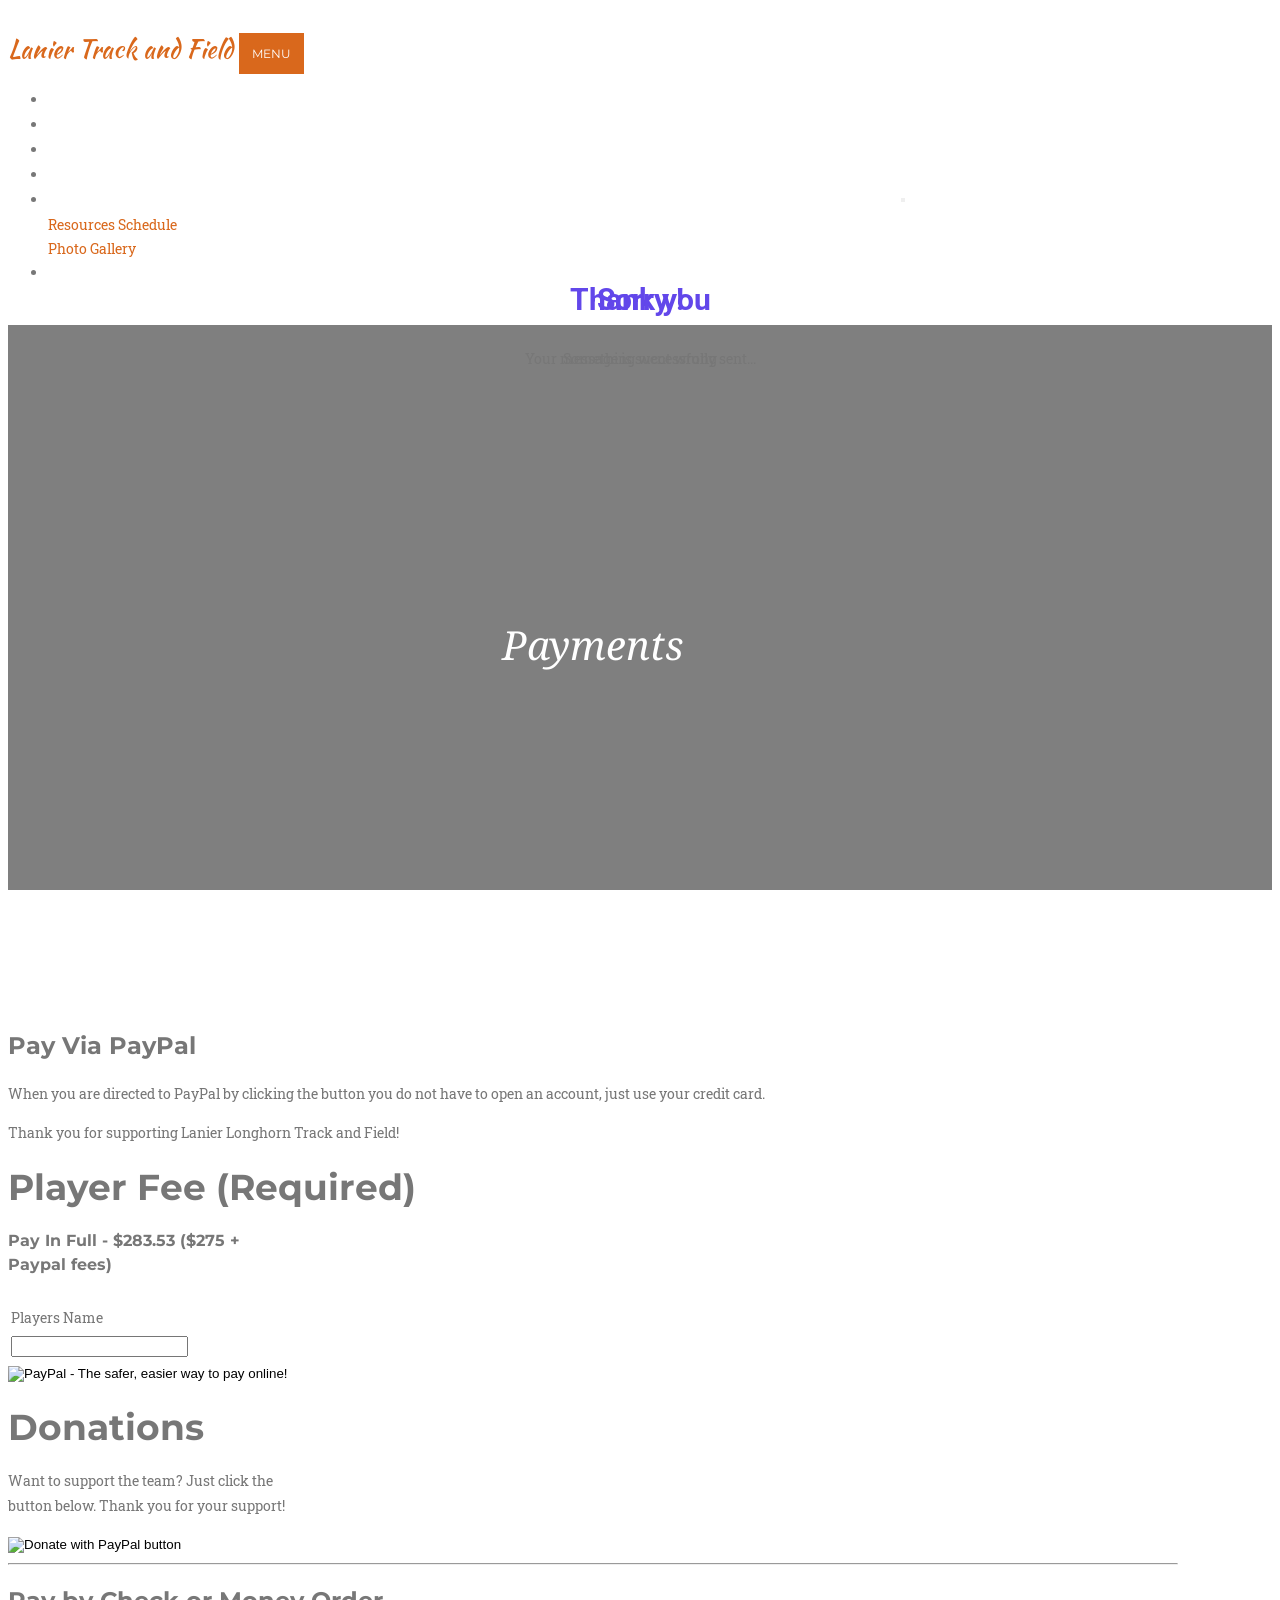
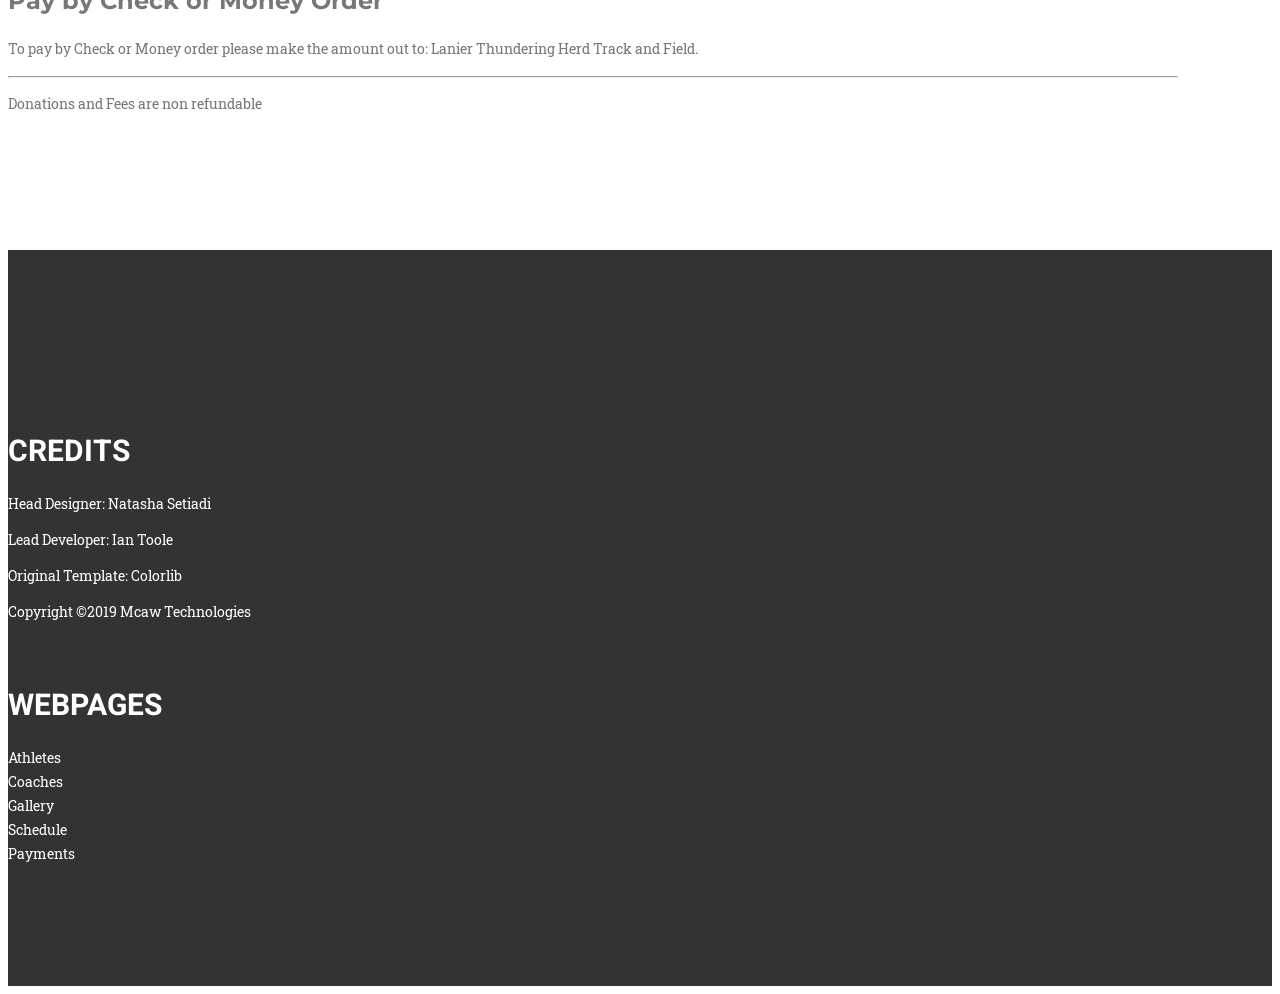
==== commit 73689919: "Grammer fix" ====
--- a/8596Payments.html
+++ b/8596Payments.html
@@ -114,7 +114,7 @@
                 </div>
               </li>
               <li class="nav-item">
-                  <a class="nav-link" href="Thundering Herd.html">
+                  <a class="nav-link" href="ThunderingHerd.html">
                       Thundering Herd
                     </a>
               </li>
@@ -172,7 +172,7 @@
                 <div class="card mx-auto" style="width: 18rem;">
                     <div class="card-body">
                       <h5 class="card-title text-center" ></h5>
-                      <p>Want to support the team! Just click the button below. Thank you for your support!</p>
+                      <p>Want to support the team? Just click the button below. Thank you for your support!</p>
                       <form action="https://www.paypal.com/cgi-bin/webscr" method="post" target="_top">
                         <input type="hidden" name="cmd" value="_s-xclick" />
                         <input type="hidden" name="hosted_button_id" value="HKP9P9CWLNFAJ" />
--- a/css2/style.css
+++ b/css2/style.css
@@ -4351,6 +4351,21 @@
 header.masthead-2 .intro-text .intro-heading{font-size:75px;font-weight:700;line-height:75px;margin-bottom:50px;font-family:Montserrat,-apple-system,BlinkMacSystemFont,'Segoe UI',Roboto,'Helvetica Neue',Arial,sans-serif,'Apple Color Emoji','Segoe UI Emoji','Segoe UI Symbol','Noto Color Emoji'}}
 .service-heading{margin:15px 0;text-transform:none}
 
+header.masthead-3{text-align:center;color:#fff;
+  background-image: linear-gradient(rgba(0,0,0,0.5),rgba(0,0,0,0.5)),url(../img/thunderingherd/IMG_6684.JPG);
+  background-repeat:no-repeat;background-attachment:scroll;
+  background-position:center center;
+  height:50%;
+  background-size:cover}
+header.masthead-3 .intro-text{padding-top:150px;padding-bottom:100px}
+header.masthead-3 .intro-text .intro-lead-in{font-size:22px;font-style:italic;line-height:22px;margin-bottom:25px;font-family:'Droid Serif',-apple-system,BlinkMacSystemFont,'Segoe UI',Roboto,'Helvetica Neue',Arial,sans-serif,'Apple Color Emoji','Segoe UI Emoji','Segoe UI Symbol','Noto Color Emoji'}
+header.masthead-3 .intro-text .intro-heading{font-size:50px;font-weight:700;line-height:50px;margin-bottom:25px;font-family:Montserrat,-apple-system,BlinkMacSystemFont,'Segoe UI',Roboto,'Helvetica Neue',Arial,sans-serif,'Apple Color Emoji','Segoe UI Emoji','Segoe UI Symbol','Noto Color Emoji'}
+@media (min-width:768px){
+  header.masthead-3 .intro-text{padding-top:300px;padding-bottom:200px}
+header.masthead-3 .intro-text .intro-lead-in{font-size:40px;font-style:italic;line-height:40px;margin-bottom:25px;font-family:'Droid Serif',-apple-system,BlinkMacSystemFont,'Segoe UI',Roboto,'Helvetica Neue',Arial,sans-serif,'Apple Color Emoji','Segoe UI Emoji','Segoe UI Symbol','Noto Color Emoji'}
+header.masthead-3 .intro-text .intro-heading{font-size:75px;font-weight:700;line-height:75px;margin-bottom:50px;font-family:Montserrat,-apple-system,BlinkMacSystemFont,'Segoe UI',Roboto,'Helvetica Neue',Arial,sans-serif,'Apple Color Emoji','Segoe UI Emoji','Segoe UI Symbol','Noto Color Emoji'}}
+.service-heading{margin:15px 0;text-transform:none}
+
 /*---------------------------------------------------- */
 
 /*# sourceMappingURL=style.css.map */
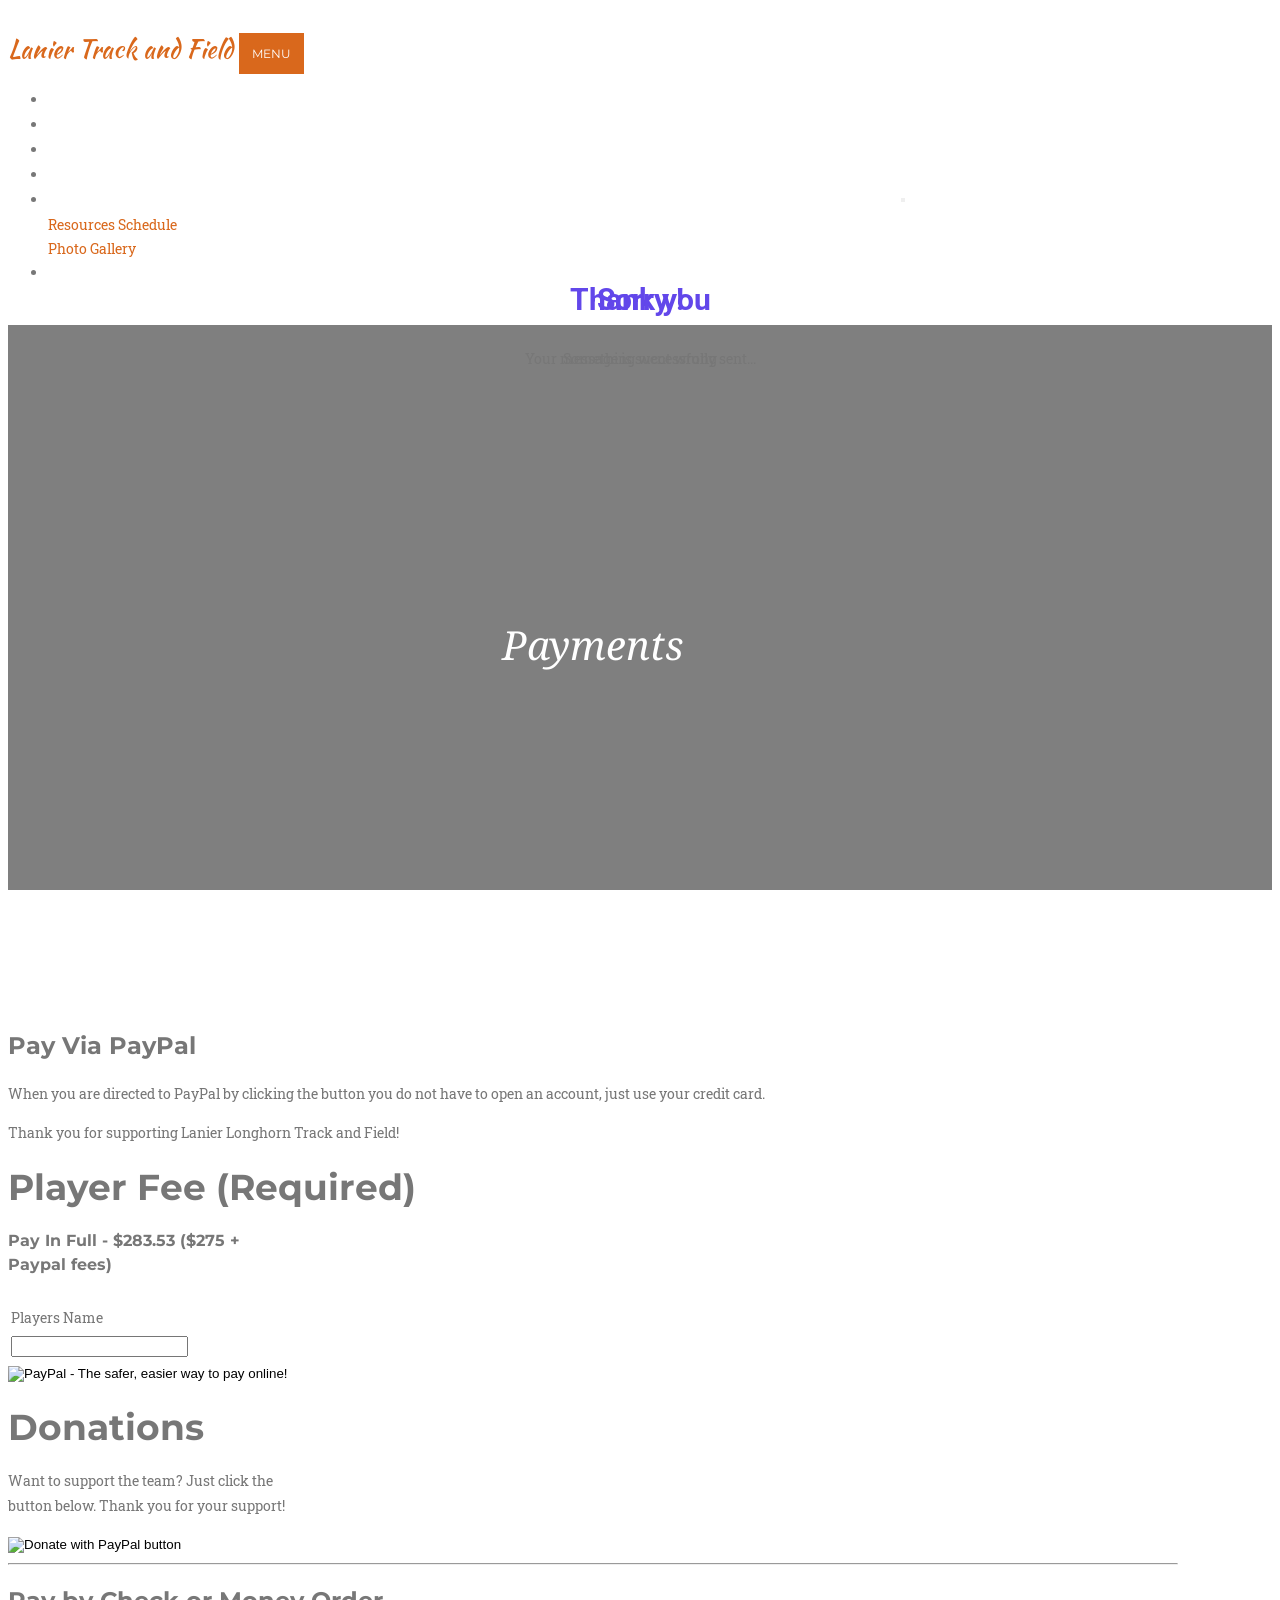
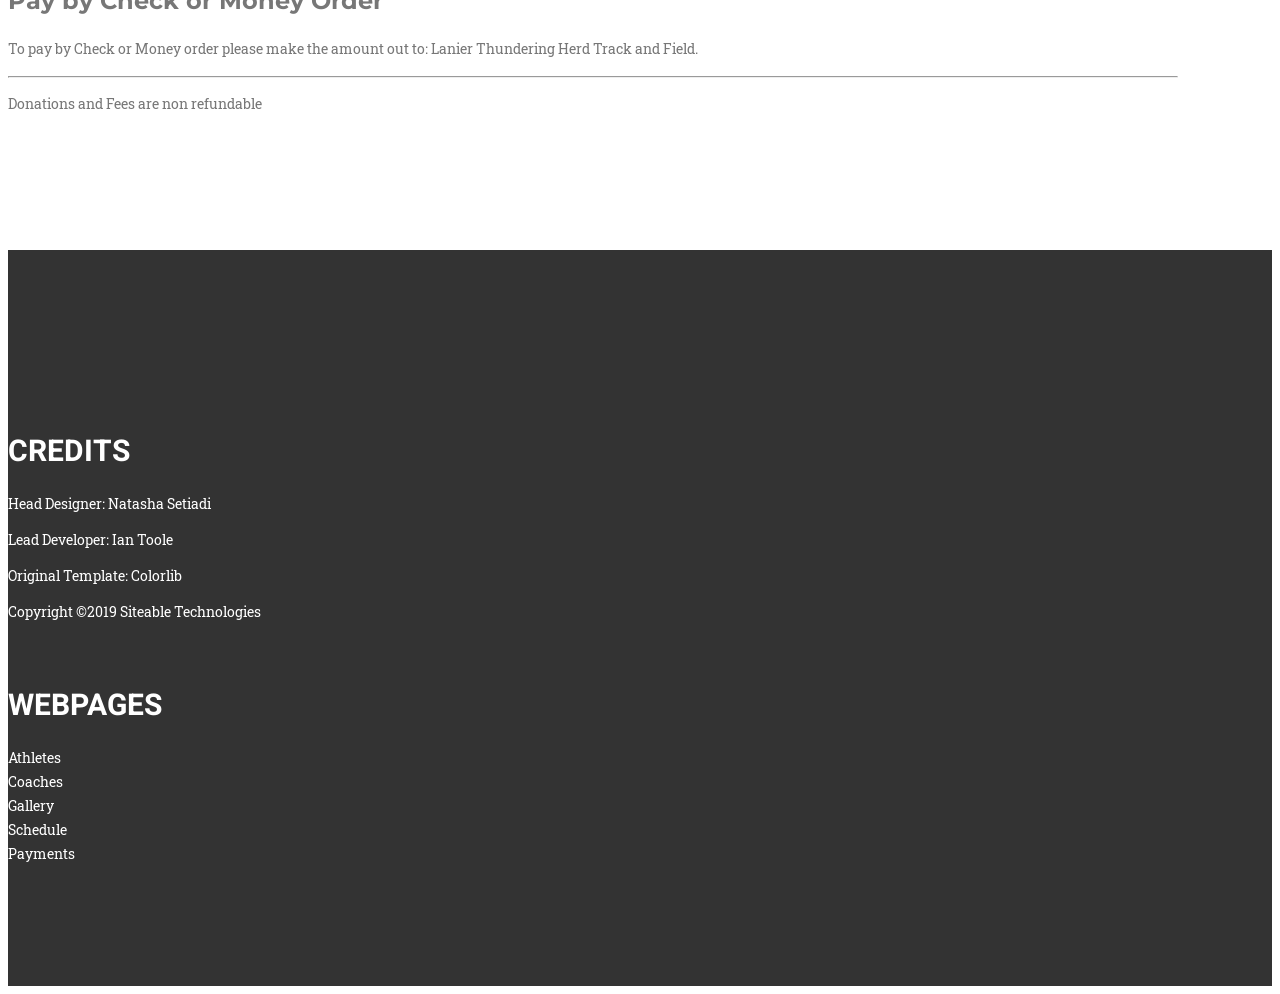
==== commit 8429eb5f: "fixed footer and track quote" ====
--- a/8596Payments.html
+++ b/8596Payments.html
@@ -257,7 +257,7 @@
                           <li>Head Designer: Natasha Setiadi</li>
                           <li>Lead Developer: Ian Toole</li>
                           <li>Original Template: Colorlib</li>
-                          <li>Copyright &copy;2019 Mcaw Technologies</li>
+                          <li>Copyright &copy;2019 Siteable Technologies</li>
                         </ul>
                     </div>
                 </div>
--- a/css2/style.css
+++ b/css2/style.css
@@ -452,6 +452,7 @@
 }
 
 .trackQuote{
+  padding-top:100px;
   left:30%;
     font-size:20px;
     position: relative;
